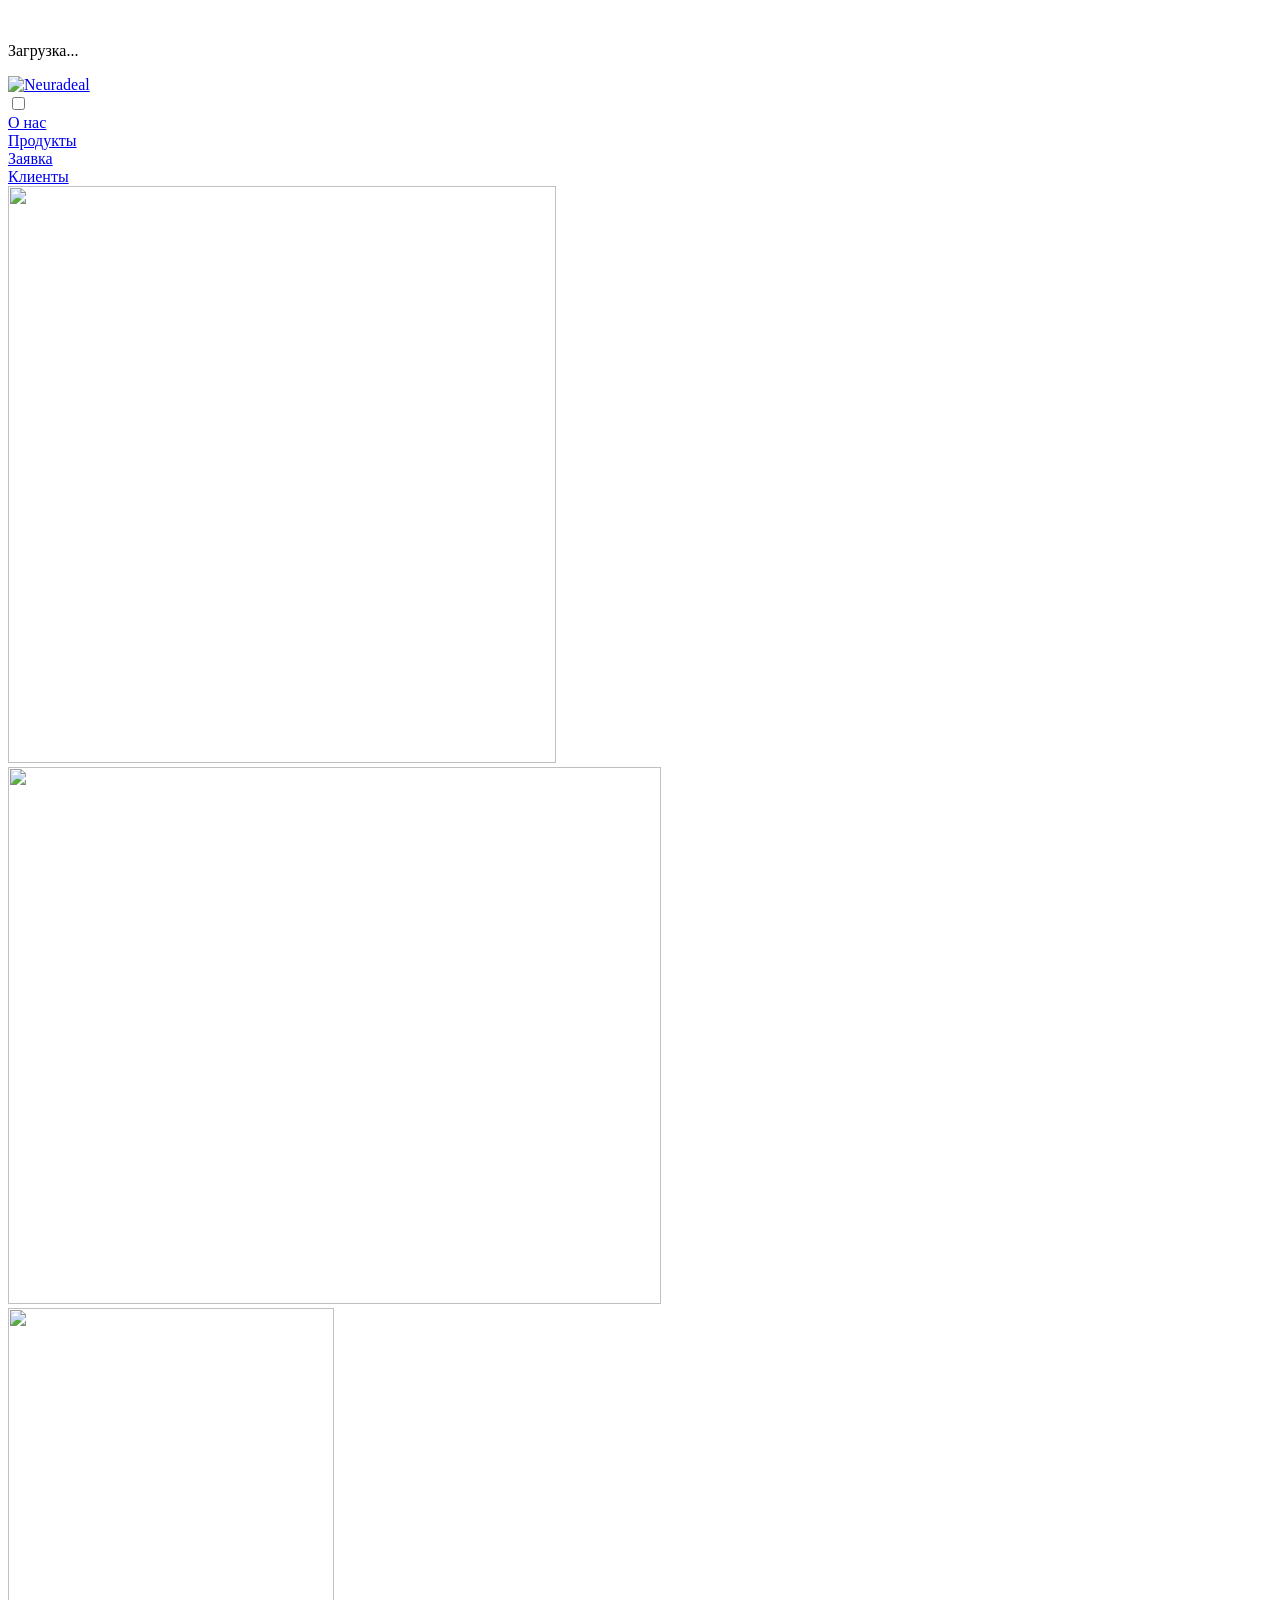
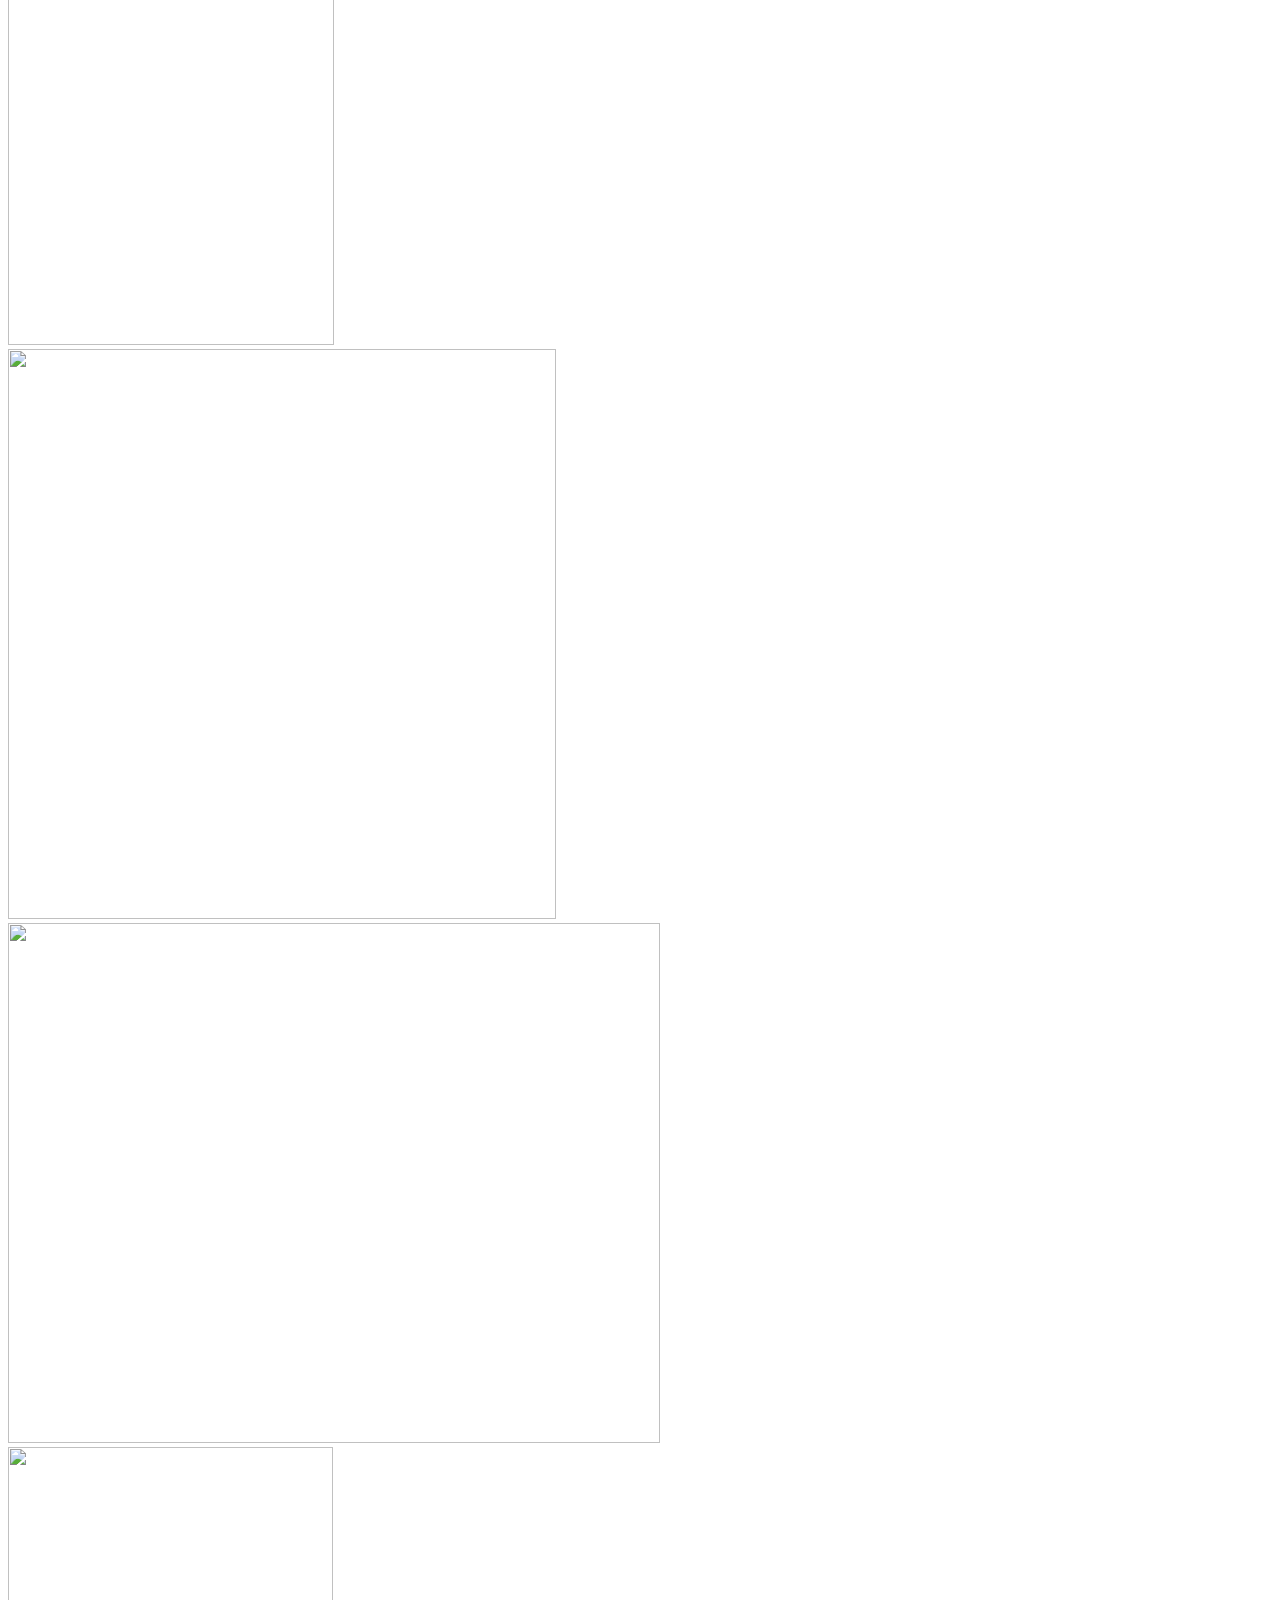
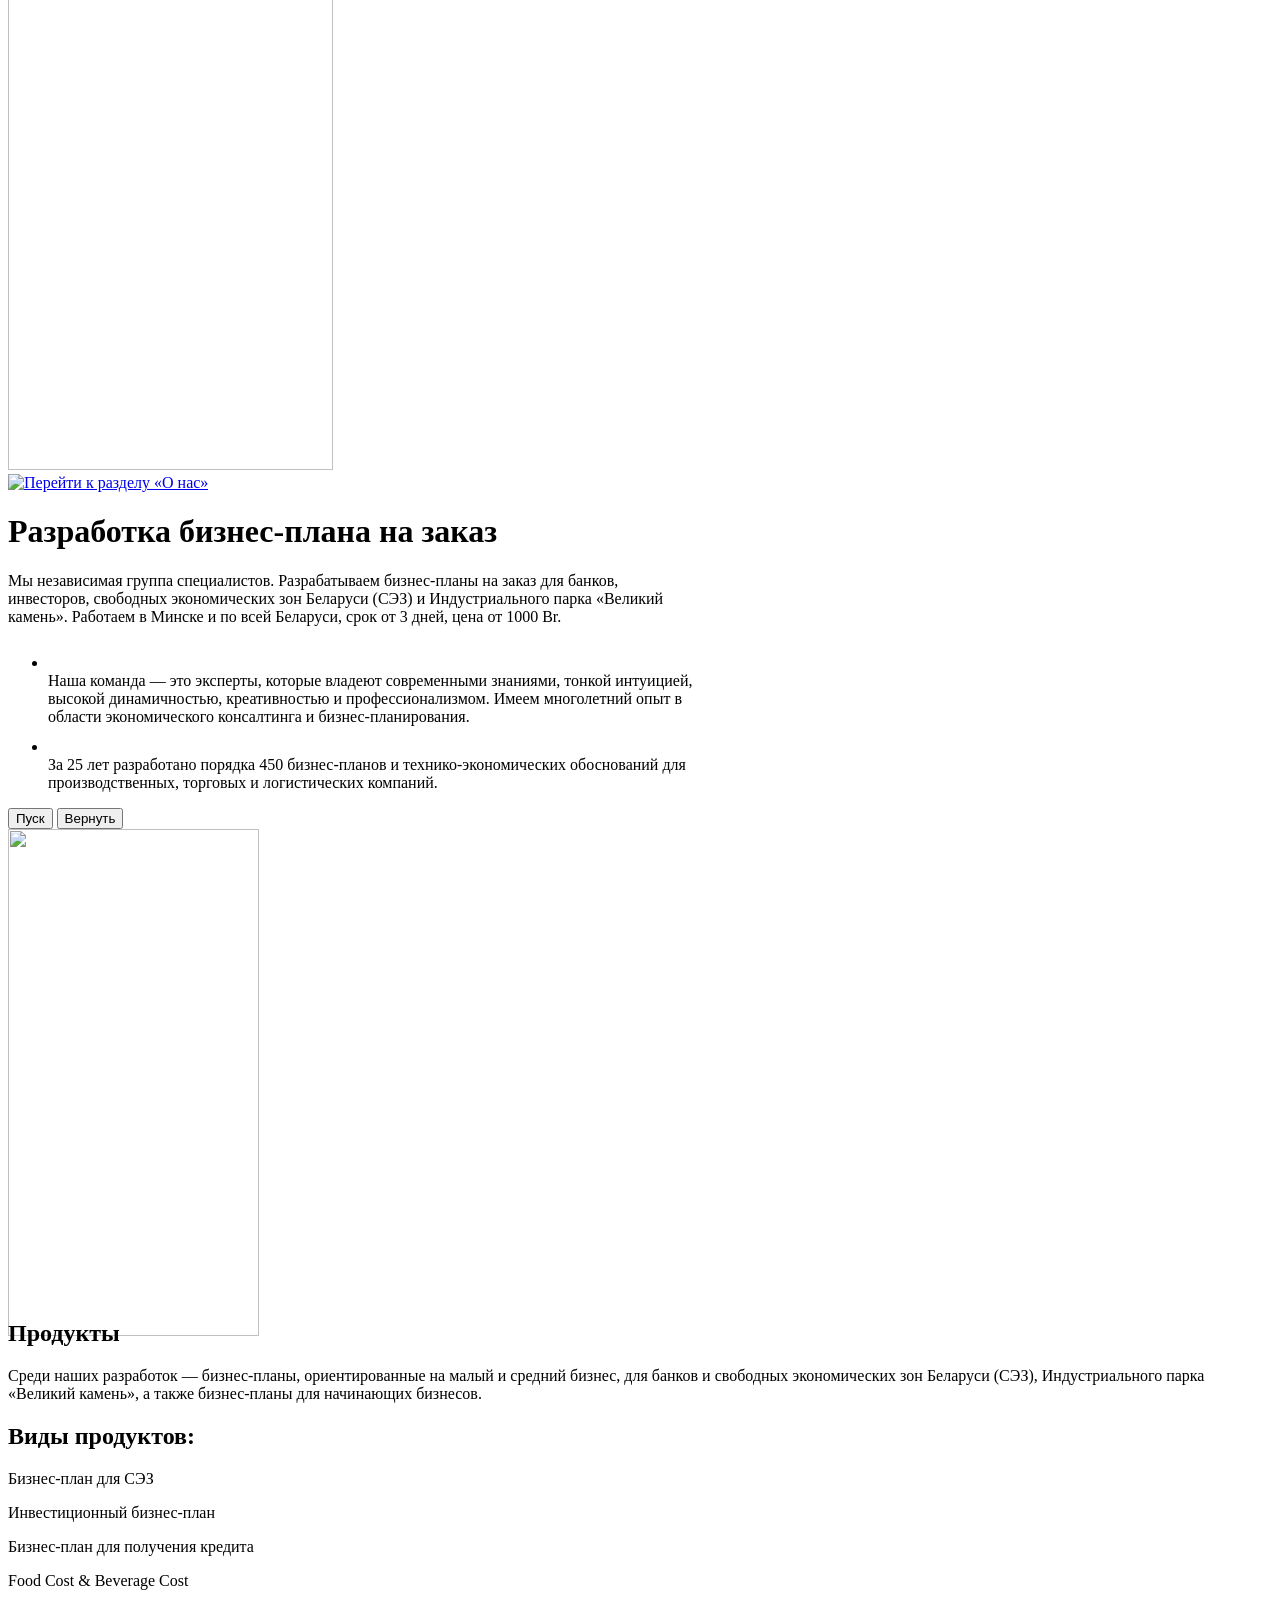
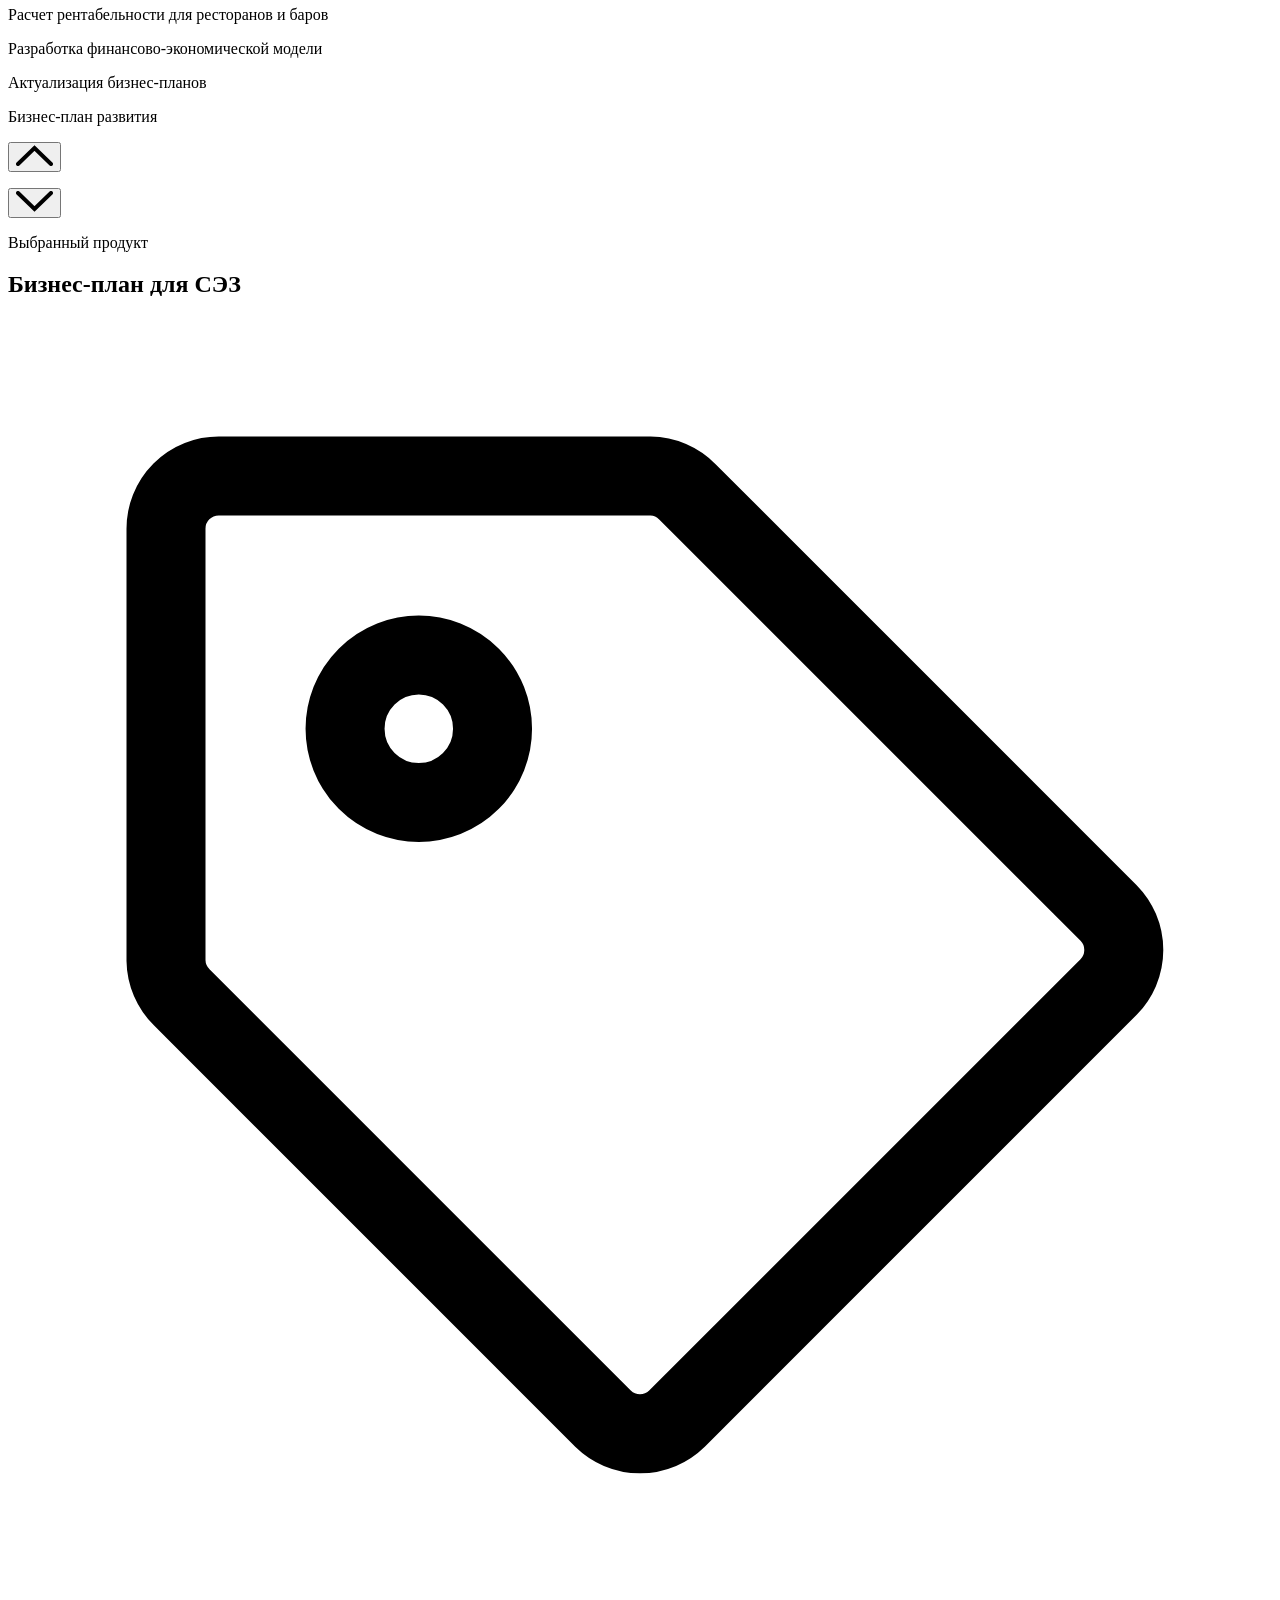
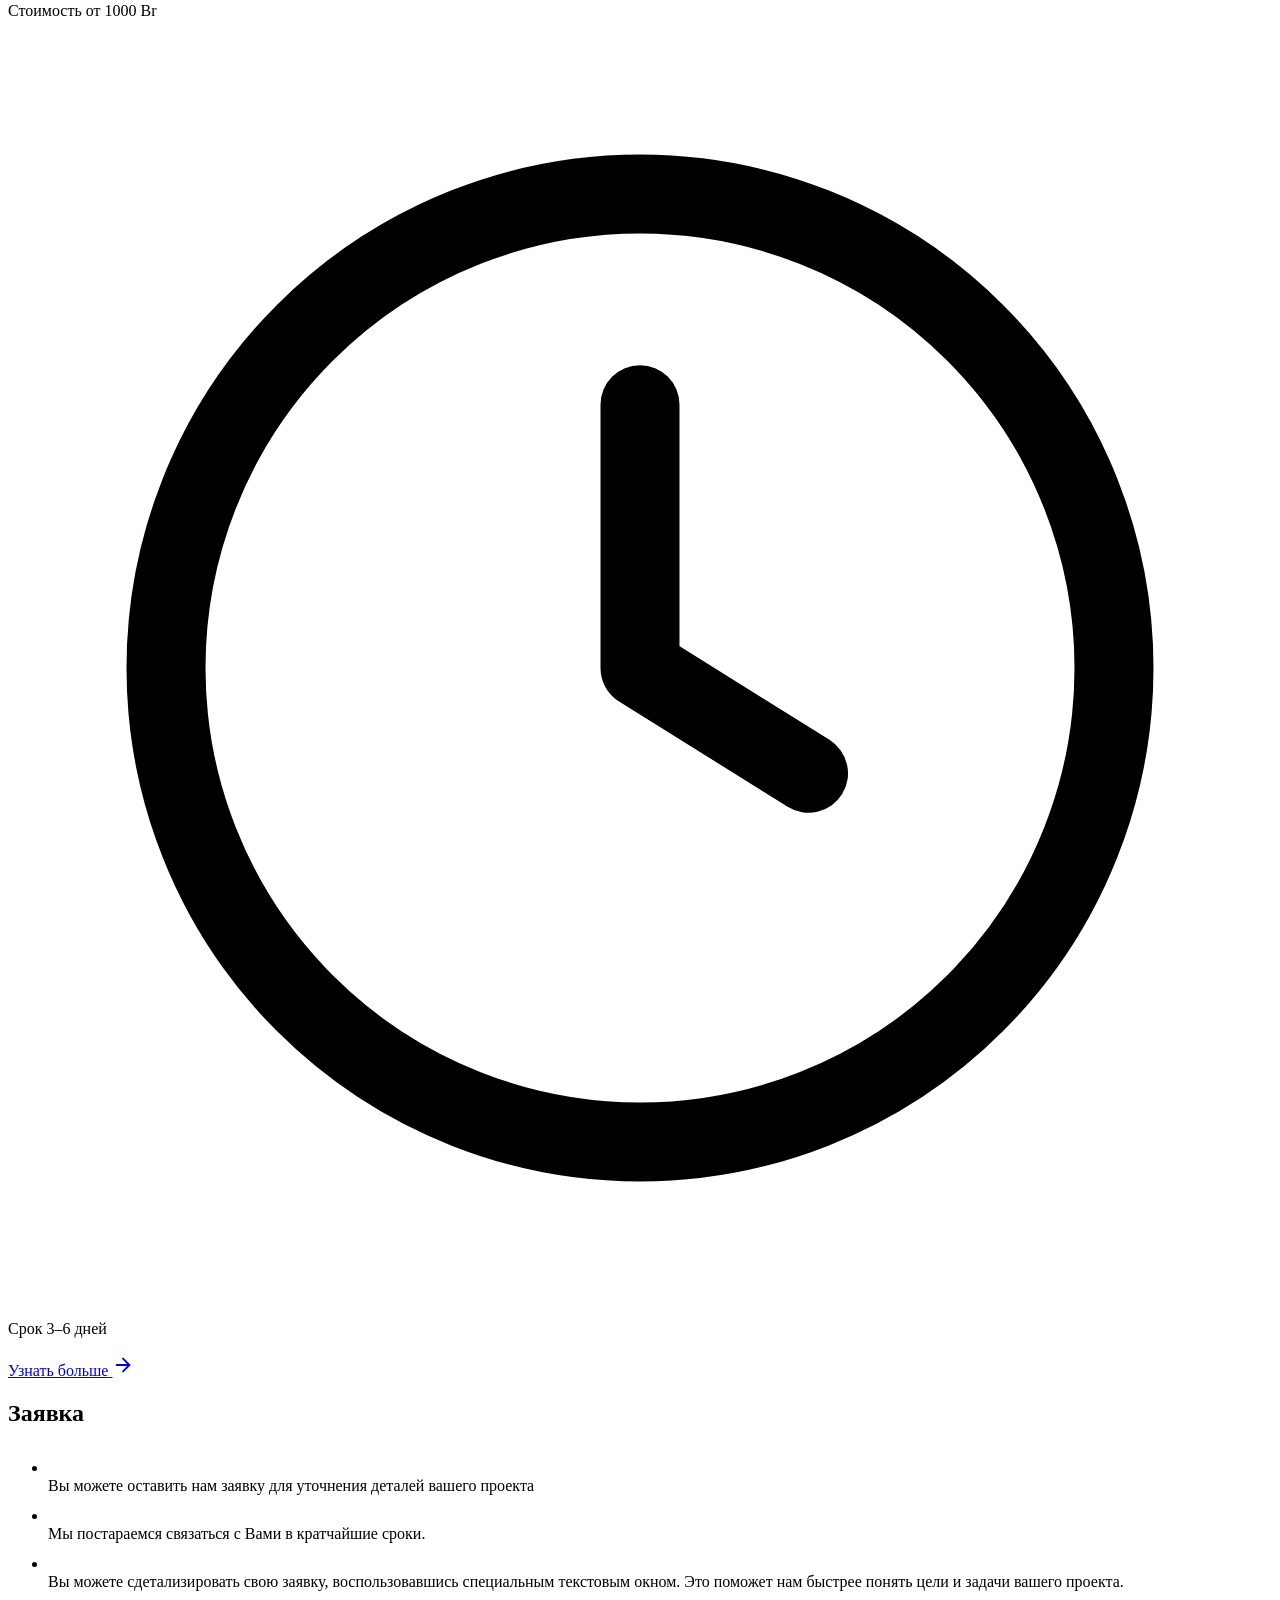
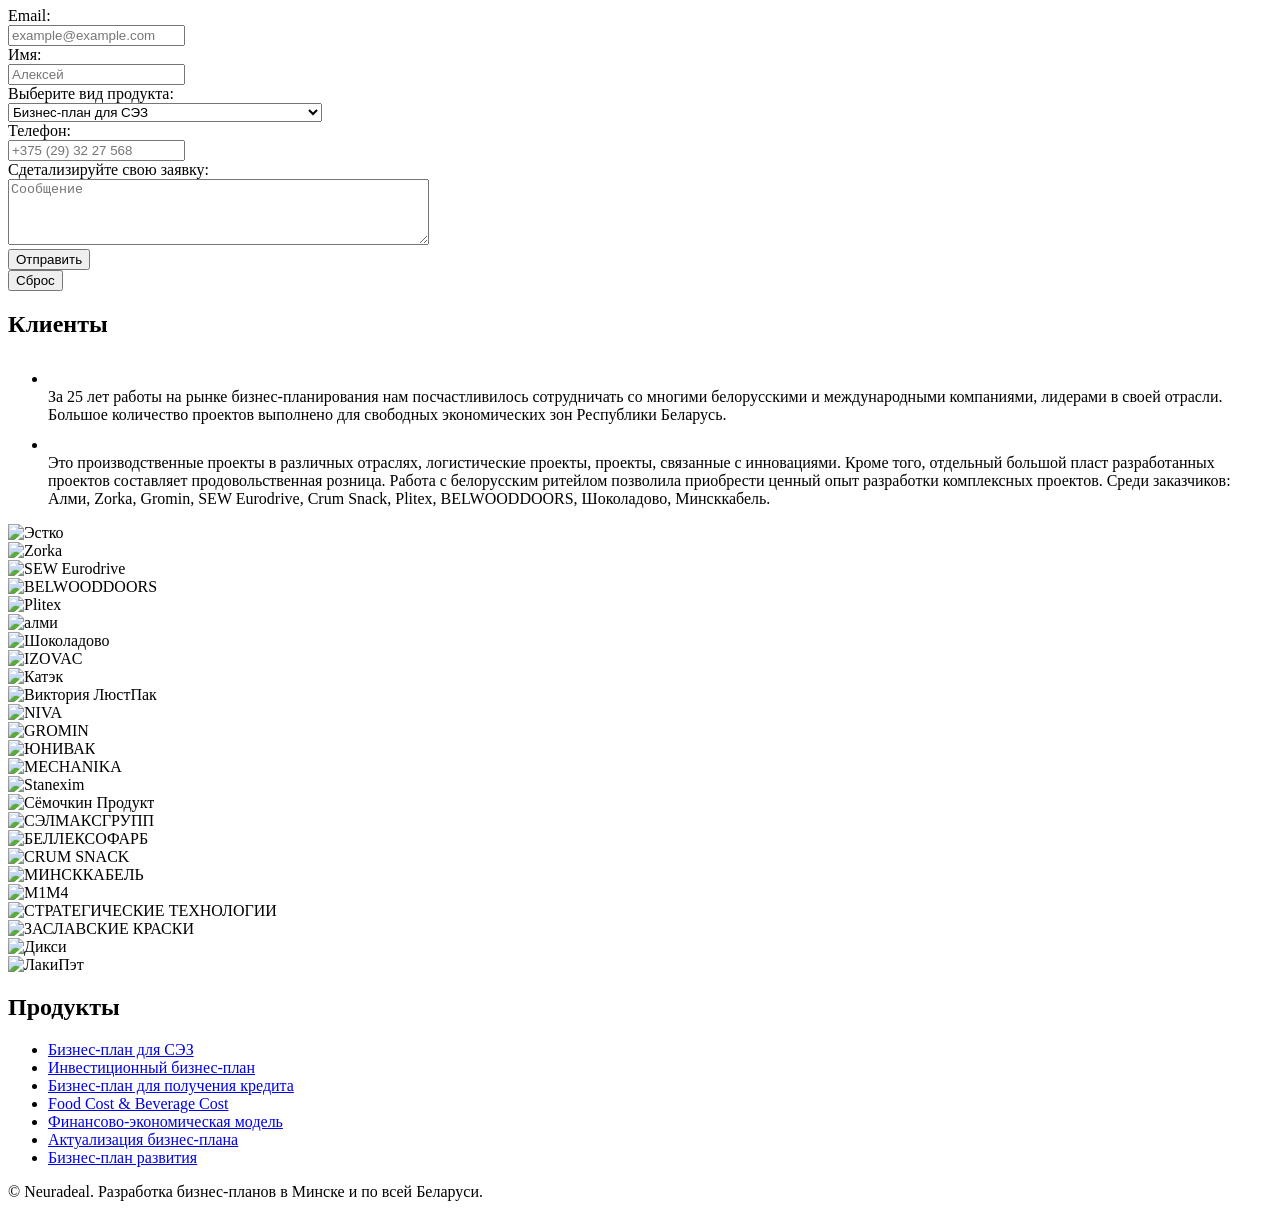
==== index.html @ 91d41bbd "Hide the phone number and contact links so they can be restored without affecting analytics. Co-auth" ====
<!DOCTYPE html>
<html lang="ru" class="is-loading">
<head>
    <meta charset="UTF-8">
    <meta name="viewport" content="width=device-width, initial-scale=1.0, minimum-scale=1.0">
    <!-- Google tag (gtag.js) -->
    <script async src="https://www.googletagmanager.com/gtag/js?id=G-T2621LLK3T"></script>
    <script>
        window.dataLayer = window.dataLayer || [];
        function gtag(){dataLayer.push(arguments);}
        gtag('js', new Date());
        gtag('config', 'G-T2621LLK3T');
    </script>
    <!-- Yandex.Metrika counter -->
    <script type="text/javascript">
        (function(m,e,t,r,i,k,a){
            m[i]=m[i]||function(){(m[i].a=m[i].a||[]).push(arguments)};
            m[i].l=1*new Date();
            for (var j = 0; j < document.scripts.length; j++) {if (document.scripts[j].src === r) { return; }}
            k=e.createElement(t),a=e.getElementsByTagName(t)[0],k.async=1,k.src=r,a.parentNode.insertBefore(k,a)
        })(window, document,'script','https://mc.yandex.ru/metrika/tag.js?id=113521812', 'ym');

        ym(113521812, 'init', {ssr:true, webvisor:true, clickmap:true, ecommerce:"dataLayer", referrer: document.referrer, url: location.href, accurateTrackBounce:true, trackLinks:true});
    </script>
    <noscript><div><img src="https://mc.yandex.ru/watch/113521812" style="position:absolute; left:-9999px;" alt="" /></div></noscript>
    <!-- /Yandex.Metrika counter -->
    <link rel="stylesheet" href="./styles/loader.css">
    <noscript><style>html.is-loading, html.is-loading body { overflow: auto !important; } #loader { display: none; }</style></noscript>
    <link rel="preload" as="image" href="./images/Logo.svg">
    <link rel="preload" as="font" type="font/woff2" href="./fonts/ubuntu-400-cyrillic.woff2" crossorigin>
    <link rel="stylesheet" href="./fonts/ubuntu.css">

    <link rel="shortcut icon" type="image/x-icon" href="favicon.png">
    
    <link rel="stylesheet" href="./styles/style.css">
    <link rel="stylesheet" href="./styles/flame.css">
    <link rel="stylesheet" href="./styles/slider.css">
    <link rel="stylesheet" href="./styles/application.css">
    <link rel="stylesheet" href="./styles/ticker.css">
    <link rel="stylesheet" href="./styles/contacts.css">

    <link rel="stylesheet" href="./vendor/bootstrap/bootstrap.min.css">

    <title>Заказать разработку бизнес-плана в Минске — Neuradeal</title>
    <meta name="description" content="Закажите разработку бизнес-плана для банка, СЭЗ и инвесторов в Минске и по всей Беларуси. 25 лет опыта, больше 450 проектов, срок от 3 дней, цена от 1000 Br.">
    <link rel="canonical" href="https://neuradeal.com/">
    <meta name="robots" content="index, follow">
    <meta property="og:type" content="website">
    <meta property="og:locale" content="ru_RU">
    <meta property="og:site_name" content="Neuradeal">
    <meta property="og:url" content="https://neuradeal.com/">
    <meta property="og:title" content="Заказать разработку бизнес-плана в Минске — Neuradeal">
    <meta property="og:description" content="Закажите разработку бизнес-плана для банка, СЭЗ и инвесторов в Минске и по всей Беларуси. 25 лет опыта, больше 450 проектов, срок от 3 дней, цена от 1000 Br.">
    <meta property="og:image" content="https://neuradeal.com/images/og/home.png">
    <meta property="og:image:type" content="image/png">
    <meta property="og:image:width" content="1200">
    <meta property="og:image:height" content="630">
    <meta property="og:image:alt" content="Neuradeal — разработка бизнес-планов на заказ в Минске и по всей Беларуси">
    <meta name="twitter:card" content="summary_large_image">
    <script type="application/ld+json">
    {
        "@context": "https://schema.org",
        "@type": "ProfessionalService",
        "@id": "https://neuradeal.com/#organization",
        "name": "Neuradeal",
        "url": "https://neuradeal.com/",
        "image": "https://neuradeal.com/images/og/home.png",
        "logo": "https://neuradeal.com/favicon.png",
        "description": "Разработка бизнес-планов на заказ в Минске и по всей Беларуси для банков, инвесторов, свободных экономических зон и Индустриального парка «Великий камень». 25 лет опыта, больше 450 проектов, срок от 3 дней, цена от 1000 Br.",
        "areaServed": "BY",
        "inLanguage": "ru"
    }
    </script>
    <!-- restore contacts:
        "telephone": "+375297571130",
        "sameAs": [
            "https://t.me/Neuradeal",
            "https://www.linkedin.com/in/дмитрий-римашевский-110ba738"
        ]
    -->
</head>
<body id="body">
    <div id="loader" role="status">
        <img src="./images/Logo.svg" alt="">
        <p>Загрузка<span class="loader-dots" aria-hidden="true"><span>.</span><span>.</span><span>.</span></span></p>
    </div>
    <script src="./src/loader.js"></script>
    <div class="main" id="top">
        <div class="row m-0 justify-content-between" id="Nav">
            <div class="d-flex col-auto justify-content-start">
                <div class="ps-4">
                    <a class="logo-link is-inert" id="logo-home" href="#top" aria-label="В начало страницы" aria-disabled="true" tabindex="-1">
                        <img class="w-100" src="./images/Logo.svg" width="329" height="214" alt="Neuradeal" id="Logo">
                    </a>
                </div>
            </div>
            <div class="d-flex col-auto me-5 navigation">
                <input type="checkbox" class="toggle-menu" id="hamburger" aria-label="Меню" aria-controls="menu">
                <div class="hamburger">

                </div>
                <div class="d-flex justify-content-end mt-4" id="menu">
                    <div class="w-auto">
                        <a class="" href="#about-us" >О нас</a>
                    </div>
                    <div class="ms-5 w-auto">
                        <a class="" href="#products" >Продукты</a>
                    </div>
                    <div class="ms-5 w-auto">
                        <a class="" href="#application">Заявка</a>
                    </div>
                    <div class="ms-5 w-auto">
                        <a class="" href="#clients">Клиенты</a>
                    </div>
                    <!-- restore contacts nav:
                    <div class="ms-5 me-5 w-auto">
                        <a class="" href="#contacts">Контакты</a>
                    </div>
                    -->
                </div>
            </div>
        </div>
        <div class="row" style="margin: 0">
            <div id="road1" class="p-0">
            </div>
            <div  id="road2" class="p-0">
            </div>
            <div id="road3" class="p-0">
            </div>
            <div id="VectorTown" class="p-0">
                <div class="d-flex w-100 align-items-end justify-content-start" id="Shadow">
                    <div id="LeftTownShadow">
                        <img class="w-100 art" src="./images/LeftTownShadow.svg" width="548" height="577" alt="">
                    </div>
                    <div id="MiddleTownShadow">
                        <img class="w-100 art" src="./images/MiddleTownShadow.svg" width="653" height="537" alt="">
                    </div>
                    <div id="RightTownShadow">
                        <img class="w-100 art" src="./images/RightTownShadow.svg" width="326" height="637" alt="">
                    </div>
                </div>
                <div class="d-flex w-100 align-items-end justify-content-start" id="Town">
                    <div id="LeftTown">
                        <img class="w-100 art" src="./images/Left Town.svg" width="548" height="570" alt="">
                    </div>
                    <div id="MiddleTown">
                        <img class="w-100 art" src="./images/Middle Town.svg" width="652" height="520" alt="">
                    </div>
                    <div id="RightTown">
                        <img class="w-100 art" src="./images/Right Town.svg" width="325" height="623" alt="">
                    </div>
                </div>
            </div>
        </div>

        <div id="SlideButton" class="row justify-content-center" style="position:relative; z-index: 5">        
            <div class="col-auto">
                <a class="d-flex" href="#about-us">
                    <img src="./images/Slide Button.svg" alt="Перейти к разделу «О нас»">
                </a>
            </div>
        </div>
        <div class="d-flex flex-row mt-5 me-5 ms-5 mb-5 pe-5 ps-5" id="about-us">
            <div class="mt-5 ms-3" style="width: 55%" id="list">
                <h1>
                    <span class="highlight pb-3 pe-3 m-0">
                        Разработка бизнес-плана на заказ
                    </span>
                </h1>
                <p class="text mt-5">
                    <span class="highlight pb-3 pe-3">
                        Мы независимая группа специалистов. Разрабатываем бизнес-планы на заказ для банков, инвесторов, свободных экономических зон Беларуси (СЭЗ) и Индустриального парка «Великий камень». Работаем в Минске и по всей Беларуси, срок от 3 дней, цена от 1000 Br.
                    </span>
                </p>
                <ul class="mt-4 pt-4 pb-5 ps-0 ms-1">
                    <li class="d-flex align-items-center mb-5 mt-4">
                        <div class="me-4 ellipse">
                            <img class="art" src="./images/Ellipse.svg" width="16" height="26" alt="">
                        </div>
                        <div>
                            <span class="highlight pb-3 pt-2">
                                Наша команда — это эксперты, которые владеют современными знаниями, тонкой интуицией, высокой динамичностью, креативностью и профессионализмом. Имеем многолетний опыт в области экономического консалтинга и бизнес-планирования.
                            </span>
                        </div>
                    </li>
                    <li class="d-flex align-items-center mb-4">
                        <div class="me-4 ellipse">
                            <img class="art" src="./images/Ellipse.svg" width="16" height="26" alt="">
                        </div>
                        <div>
                            <span class="highlight pb-3 pt-2">
                                За 25 лет разработано порядка 450 бизнес-планов и технико-экономических обоснований для производственных, торговых и логистических компаний.
                            </span>
                        </div>
                    </li>
                </ul>
            </div>
            <div class="d-flex align-items-center justify-content-end mt-5" style="width: 45%; margin-right: 2.3em;" id="ship">
                <div class="control-panel me-5 pt-4 pb-4 w-auto">
                    <button class="d-block w-100 mb-3 ps-4 pe-4 pt-2 pb-2" id="start">
                        Пуск
                    </button>
                    <button class="d-block w-100 ps-4 pe-4 pt-2 pb-2" id="reset">
                        Вернуть
                    </button>
                </div>
                <div class="d-flex flex-column align-items-center ms-2 me-5 pt-3" id="star-ship">
                    <img class="w-100 d-block art" src="./images/SpaceShip.svg" width="251" height="507" alt="">
                    <div style="visibility: hidden; margin-top: -40px" class="d-flex flex-column align-items-center" id="flame">
                        <div class="d-flex" id="flameRow1">
                            <div id="beem0"></div>
                            <div id="beem1"></div>
                            <div id="beem2"></div>
                            <div id="beem3"></div>
                            <div id="beem4"></div>
                            <div id="beem5"></div>
                            <div id="beem6"></div>
                            <div id="beem7"></div>
                        </div>
                        <div class="d-flex" id="flameRow2">
                            <div id="beem8"></div>
                            <div id="beem9"></div>
                            <div id="beem10"></div>
                            <div id="beem11"></div>
                            <div id="beem12"></div>
                            <div id="beem13"></div>
                            <div id="beem14"></div>
                            <div id="beem15"></div>
                        </div>
                        <div class="d-flex" id="flameRow3">
                            <div id="beem16"></div>
                            <div id="beem17"></div>
                            <div id="beem18"></div>
                            <div id="beem19"></div>
                            <div id="beem20"></div>
                            <div id="beem21"></div>
                            <div id="beem22"></div>
                            <div id="beem23"></div>
                        </div>
                    </div>
                </div>
            </div>
        </div>
        <div class="row mt-5 ms-5 me-5 ps-5 pe-5 pt-5" id="products">
            <div class="wrap-1">
                <div class="sub-wrap">
                    <div class="row">
                        <h2 class="h1">
                            <span class="highlight pb-3 pt-2 pe-2">
                                Продукты
                            </span>
                        </h2>
                        <div class="mt-5 ms-3 text">
                            <span class="highlight pb-2 pt-2">
                                Среди наших разработок — бизнес-планы, ориентированные на малый и средний бизнес, для банков и свободных экономических зон Беларуси (СЭЗ), Индустриального парка «Великий камень», а также бизнес-планы для начинающих бизнесов.
                            </span>
                        </div>
                        
                    </div>
                    <div class="row mt-4">

                        <h2 class="mt-5">
                            <span class="highlight pt-3 pb-4">
                                Виды продуктов: 
                            </span>
                        </h2>

                        <div class="mt-2">
                            <div class="d-flex align-items-center ms-5 p-0" id="con">
                                <div class="slider" id="slider">
                                    <div class="slider-track" id="slider-track">
                                        <div class="element selected" id="Slider1" tabindex="0">
                                            <p><span class="text-nowrap">Бизнес-план</span> для СЭЗ</p>
                                        </div>
                                        <div class="element" id="Slider2" tabindex="0">
                                            <p>Инвестиционный <span class="text-nowrap">бизнес-план</span></p>
                                        </div>
                                        <div class="element" id="Slider3" tabindex="0">
                                            <p><span class="text-nowrap">Бизнес-план</span> для получения кредита</p>
                                        </div>
                                        <div class="element is-out" id="Slider4" tabindex="-1" inert>
                                            <p>Food Cost &amp; Beverage Cost</p>
                                            <p class="element-note">Расчет рентабельности для ресторанов и баров</p>
                                        </div>
                                        <div class="element is-out" id="Slider5" tabindex="-1" inert>
                                            <p>Разработка финансово-экономической модели</p>
                                        </div>
                                        <div class="element is-out" id="Slider6" tabindex="-1" inert>
                                            <p>Актуализация <span class="text-nowrap">бизнес-планов</span></p>
                                        </div>
                                        <div class="element is-out" id="Slider7" tabindex="-1" inert>
                                            <p><span class="text-nowrap">Бизнес-план</span> развития</p>
                                        </div>
                                    </div>
                                </div>
                                <div class="control-panel-slider p-3 ms-4" id="control-panel-slider">
                                    <div>
                                        <button id="up" style="margin-bottom: 1rem" aria-label="Предыдущий продукт">
                                            <svg aria-hidden="true" width="37" height="21" viewBox="0 0 37 21" fill="none" xmlns="http://www.w3.org/2000/svg">
                                                <path d="M2 19L18.5 3L35 19" stroke="black" stroke-width="4" stroke-linecap="round"/>
                                                </svg>                                            
                                        </button>
                                    </div>
                                    <div>
                                        <button id="down" aria-label="Следующий продукт">
                                            <svg aria-hidden="true" width="37" height="21" viewBox="0 0 37 21" fill="none" xmlns="http://www.w3.org/2000/svg">
                                                <path d="M2 2L18.5 18L35 2" stroke="black" stroke-width="4" stroke-linecap="round"/>
                                                </svg>
                                        </button>
                                    </div>
                                </div>
                            </div>
                        </div>
                    </div>
                </div>
            </div>
            <div class="d-flex wrap-2 flex-column justify-content-end align-items-center">
                <div class="d-flex w-100 justify-content-center pb-5 pt-5">
                    <div class="d-flex info flex-column">
                        <p class="info-eyebrow">Выбранный продукт</p>
                        <h2 class="info-title" id="info-title" aria-live="polite">Бизнес-план для СЭЗ</h2>
                        <div class="info-facts">
                            <div class="info-fact">
                                <svg viewBox="0 0 24 24" fill="none" stroke="currentColor" stroke-width="1.5" stroke-linecap="round" stroke-linejoin="round" aria-hidden="true"><path d="M3 12.2V4a1 1 0 0 1 1-1h8.2a1 1 0 0 1 .7.3l8 8a1 1 0 0 1 0 1.4l-8.2 8.2a1 1 0 0 1-1.4 0l-8-8a1 1 0 0 1-.3-.7z"/><circle cx="7.8" cy="7.8" r="1.4"/></svg>
                                <p>
                                    <span class="info-fact-label">Стоимость</span>
                                    <span class="info-fact-value" id="cost">от 1000 Br</span>
                                </p>
                            </div>
                            <div class="info-fact">
                                <svg viewBox="0 0 24 24" fill="none" stroke="currentColor" stroke-width="1.5" stroke-linecap="round" stroke-linejoin="round" aria-hidden="true"><circle cx="12" cy="12" r="9"/><path d="M12 7v5l3.2 2"/></svg>
                                <p>
                                    <span class="info-fact-label">Срок</span>
                                    <span class="info-fact-value" id="time">3–6 дней</span>
                                </p>
                            </div>
                        </div>
                        <a class="more-link" id="more-link" href="./biznes-plan-dlya-sez/">
                            <span>Узнать больше</span>
                            <svg width="22" height="22" viewBox="0 0 24 24" fill="none" stroke="currentColor" stroke-width="2" stroke-linecap="round" stroke-linejoin="round" aria-hidden="true"><path d="M5 12h14"/><path d="M12 5l7 7-7 7"/></svg>
                        </a>
                    </div>
                </div>
            </div>
        </div>
        <div class="row mt-5 ms-5 me-5 ps-5 pe-5 pt-5" id="application">
            <h2 class="h1">
                <span class="highlight pb-3 pt-3">
                    Заявка
                </span>
            </h2>
            <div class="container">
                <div class="row mt-5">
                    <div class="col-4">
                        <ul class="pt-5 pb-5">
                            <li class="d-flex align-items-center mb-5">
                                <div class="me-4 ellipse2">
                                    <img class="art" src="./images/Ellipse.svg" width="16" height="26" alt="">
                                </div>
                                <div>
                                    <span class="highlight pb-3 pt-2 text">
                                        Вы можете оставить нам заявку для уточнения деталей вашего проекта
                                    </span>
                                </div>
                            </li>
                            <li class="d-flex align-items-center mb-5">
                                <div class="me-4 ellipse2">
                                    <img class="art" src="./images/Ellipse.svg" width="16" height="26" alt="">
                                </div>
                                <div>
                                    <span class="highlight pb-3 pt-2 text">
                                        Мы постараемся связаться с Вами в кратчайшие сроки.
                                    </span>
                                </div>
                            </li>
                            <li class="d-flex align-items-center mb-3">
                                <div class="me-4 ellipse2">
                                    <img class="art" src="./images/Ellipse.svg" width="16" height="26" alt="">
                                </div>
                                <div>
                                    <span class="highlight pb-3 pt-2 text">
                                        Вы можете сдетализировать свою заявку, воспользовавшись специальным текстовым окном. Это поможет нам быстрее понять цели и задачи вашего проекта.
                                    </span>
                                </div>
                            </li>
                        </ul>
                    </div>
                    <div class="col-8">
                        <div class="container">
                            <form action="https://formsubmit.co/341f9d7162977a25eed51b071af244e7" method="post" class="row">
                                <input type="hidden" name="_next" value="https://neuradeal.com/thanks.html">
                                <div class="col ms-5">
                                    <div class="mb-3">
                                        <span class="m-0 ms-2 highlight pb-2 pt-1 input-text" id="email-label">Email:</span>
                                        <div class="in">
                                            <input aria-labelledby="email-label" type="email" name="Email" class="w-100 ps-2 pe-2" placeholder="example@example.com" id="email" maxlength="50" required>
                                        </div>
                                    </div>
                                    <div class="mb-3">
                                        <span class="m-0 ms-2 highlight pb-2 pt-1 input-text" id="name-label">Имя:</span>
                                        <div class="in">
                                            <input aria-labelledby="name-label" type="text" name="Имя" class="w-100 ps-2 pe-2" placeholder="Алексей" id="name" maxlength="40">
                                        </div>
                                    </div>
                                    <div class="mb-3">
                                        <span class="m-0 ms-2 highlight pb-2 pt-1 input-text" id="product-label">Выберите вид продукта:</span>
                                        <div class="in">
                                            <select aria-labelledby="product-label" name="Продукт" class="w-100 ps-2" id="dropdown">
                                                <option>
                                                    Бизнес-план для СЭЗ
                                                </option>
                                                <option>
                                                    Инвестиционный бизнес-план
                                                </option>
                                                <option>
                                                    Бизнес-план для получения кредита
                                                </option>
                                                <option>
                                                    Food Cost & Beverage Cost
                                                </option>
                                                <option> 
                                                    Разработка финансово-экономической модели
                                                </option> 
                                                <option>    
                                                    Актуализация бизнес-планов
                                                </option>
                                                <option>
                                                    Бизнес-план развития
                                                </option>
                                            </select>
                                        </div>
                                    </div>
                                    <div class="mb-3">
                                        <span class="m-0 ms-2 highlight pb-2 pt-1 input-text" id="tel-label">Телефон:</span>
                                        <div class="in">
                                            <input aria-labelledby="tel-label" type="tel" name="Тел" class="w-100 ps-2 pe-2" placeholder="+375 (29) 32 27 568" id="tel" maxlength="20">
                                        </div>
                                    </div>
                                    <div class="mb-3">
                                        <span class="m-0 ms-2 highlight pb-2 pt-1 input-text" id="message-label">Сдетализируйте свою заявку:</span>
                                        <div class="in">
                                            <textarea aria-labelledby="message-label" name="Сообщение" rows="4" cols="50" class="w-100 ps-2 pe-2" placeholder="Сообщение" id="message" maxlength="300"></textarea>
                                        </div>
                                    </div>
                                </div>
                                <div class="d-flex col flex-column justify-content-center align-items-center">
                                    <div class="form-send">
                                        <div>
                                            <button type="submit" class="d-block mb-4 first-child">Отправить</button>
                                        </div>
                                        <div>
                                            <button type="button" class="d-block" id="resetForm">Сброс</button>    
                                        </div>
                                    </div>
                                </div>
                            </form>
                        </div>
                    </div>
                </div>
            </div>
        </div>
        <div class="row mt-5 ms-5 me-5 ps-5 pe-5 pt-5" id="clients">
            <h2 class="h1">
                <span class="highlight pt-3 pb-3">
                    Клиенты
                </span>
            </h2>
            <div class="mt-5">
                <ul class="pt-5 pb-5">
                    <li class="d-flex align-items-center mb-5">
                        <div class="me-4 ellipse2">
                            <img class="art" src="./images/Ellipse.svg" width="16" height="26" alt="">
                        </div>
                        <div>
                            <span class="highlight pb-3 pt-2">
                                За 25 лет работы на рынке бизнес-планирования нам посчастливилось сотрудничать со многими белорусскими и международными компаниями, лидерами в своей отрасли. Большое количество проектов выполнено для свободных экономических зон Республики Беларусь. 
                            </span>
                        </div>
                    </li>
                    <li class="d-flex align-items-center">
                        <div class="me-4 ellipse2">
                            <img class="art" src="./images/Ellipse.svg" width="16" height="26" alt="">
                        </div>
                        <div>
                            <span class="highlight pb-3 pt-2">
                                Это производственные проекты в различных отраслях, логистические проекты, проекты, связанные с инновациями. Кроме того, отдельный большой пласт разработанных проектов составляет продовольственная розница. Работа с белорусским ритейлом позволила приобрести ценный опыт разработки комплексных проектов. Среди заказчиков: <span class="clients-names">Алми</span>, <span class="clients-names">Zorka</span>, <span class="clients-names">Gromin</span>, <span class="clients-names">SEW Eurodrive</span>, <span class="clients-names">Crum Snack</span>, <span class="clients-names">Plitex</span>, <span class="clients-names">BELWOODDOORS</span>, <span class="clients-names">Шоколадово</span>, <span class="clients-names">Минсккабель</span>. 
                            </span>
                        </div>
                    </li>
                </ul>
            </div>
        </div>
        <div id="logos" class="logos mb-5">
            <div class="logos-slide" id="logos-slide-0">
                <div>
                    <div>
                        <img src="./clients/client2.png" alt="Эстко">
                    </div>
                    <div>
                        <img src="./clients/client1.png" alt="Zorka">
                    </div>
                    <div>
                        <img src="./clients/client0.png" alt="SEW Eurodrive">
                    </div>
                    <div>
                        <img src="./clients/client3.png" alt="BELWOODDOORS">
                    </div>
                    <div>
                        <img src="./clients/client6.png" alt="Plitex">
                    </div>
                    <div>
                        <img src="./clients/client5.png" alt="алми">
                    </div>
                    <div>
                        <img src="./clients/client4.png" alt="Шоколадово">
                    </div>
                    <div>
                        <img src="./clients/client7.png" alt="IZOVAC">
                    </div>
                    <div>
                        <img src="./clients/client8.png" alt="Катэк">
                    </div>
                    <div>
                        <img src="./clients/client9.png" alt="Виктория ЛюстПак">
                    </div>
                    <div>
                        <img src="./clients/client10.png" alt="NIVA">
                    </div>
                    <div>
                        <img src="./clients/client11.png" alt="GROMIN">
                    </div>
                    <div>
                        <img src="./clients/client12.png" alt="ЮНИВАК">
                    </div>
                    <div>
                        <img src="./clients/client13.png" alt="MECHANIKA">
                    </div>
                    <div>
                        <img src="./clients/client14.png" alt="Stanexim">
                    </div>
                    <div>
                        <img src="./clients/client15.png" alt="Сёмочкин Продукт">
                    </div>
                    <div>
                        <img src="./clients/client16.png" alt="СЭЛМАКСГРУПП">
                    </div>
                    <div>
                        <img src="./clients/client17.png" alt="БЕЛЛЕКСОФАРБ">
                    </div>
                    <div>
                        <img src="./clients/client18.png" alt="CRUM SNACK">
                    </div>
                    <div>
                        <img src="./clients/client19.png" alt="МИНСККАБЕЛЬ">
                    </div>
                    <div>
                        <img src="./clients/client20.png" alt="М1М4">
                    </div>
                    <div>
                        <img src="./clients/client21.png" alt="СТРАТЕГИЧЕСКИЕ ТЕХНОЛОГИИ">
                    </div>
                    <div>
                        <img src="./clients/client22.png" alt="ЗАСЛАВСКИЕ КРАСКИ">
                    </div>
                    <div>
                        <img src="./clients/client23.png" alt="Дикси">
                    </div>
                    <div>
                        <img src="./clients/client24.png" alt="ЛакиПэт">
                    </div>
                </div>
            </div>
        </div>
        <!-- restore contacts:
        <div class="row ps-5 pe-5" id="contacts">
            <div class="d-flex align-items-center justify-content-center" id="contacts-content">
                <div class="pt-5 pb-5 pe-5 me-5" id="contacts-logo">
                    <img class="w-100" src="./images/Logo.svg" width="329" height="214" alt="Neuradeal">
                </div>
                <div class="pt-5 pb-5">
                    <h2 class="mb-5">
                        <a class="phone-link" href="tel:+375297571130">+375 (29) 75 71 130</a>
                    </h2>
                    <div>
                        <a class="d-flex align-items-center mb-5" href="https://t.me/Neuradeal" target="_blank">
                            <div class="me-3">
                                <img class="w-100" src="./images/telegram.svg" alt="">
                            </div>
                            <h2>Telegram</h2>
                        </a>
                    </div>
                    <div>
                        <a class="d-flex align-items-center" href="https://www.linkedin.com/in/дмитрий-римашевский-110ba738" target="_blank">
                            <div class="me-3">
                                <img class="w-100" src="./images/linkdin.svg" alt="">
                            </div>
                            <h2>LinkedIn</h2>
                        </a>
                    </div>
                </div>
            </div>
        </div>
        -->
        <footer class="site-footer">
            <nav aria-labelledby="footer-products-title">
                <h2 id="footer-products-title">Продукты</h2>
                <ul>
                    <li><a href="./biznes-plan-dlya-sez/">Бизнес-план для СЭЗ</a></li>
                    <li><a href="./investicionnyj-biznes-plan/">Инвестиционный бизнес-план</a></li>
                    <li><a href="./biznes-plan-dlya-kredita/">Бизнес-план для получения кредита</a></li>
                    <li><a href="./food-cost-beverage-cost/">Food Cost &amp; Beverage Cost</a></li>
                    <li><a href="./finansovo-ekonomicheskaya-model/">Финансово-экономическая модель</a></li>
                    <li><a href="./aktualizaciya-biznes-plana/">Актуализация бизнес-плана</a></li>
                    <li><a href="./biznes-plan-razvitiya/">Бизнес-план развития</a></li>
                </ul>
            </nav>
            <p>© Neuradeal. Разработка бизнес-планов в Минске и по всей Беларуси.</p>
        </footer>
    </div>

    <script src="./src/script.js"></script>
    <script src="./src/starShip.js"></script>
    <script src="./src/slider.js"></script>
    <script src="./src/resetForm.js"></script>
    <script src="./src/ticker.js"></script>
    <script src="./src/scrollControl.js"></script>
    <script src="./src/contactGoals.js"></script>
    <script src="./src/localLinks.js"></script>
</body>
</html>
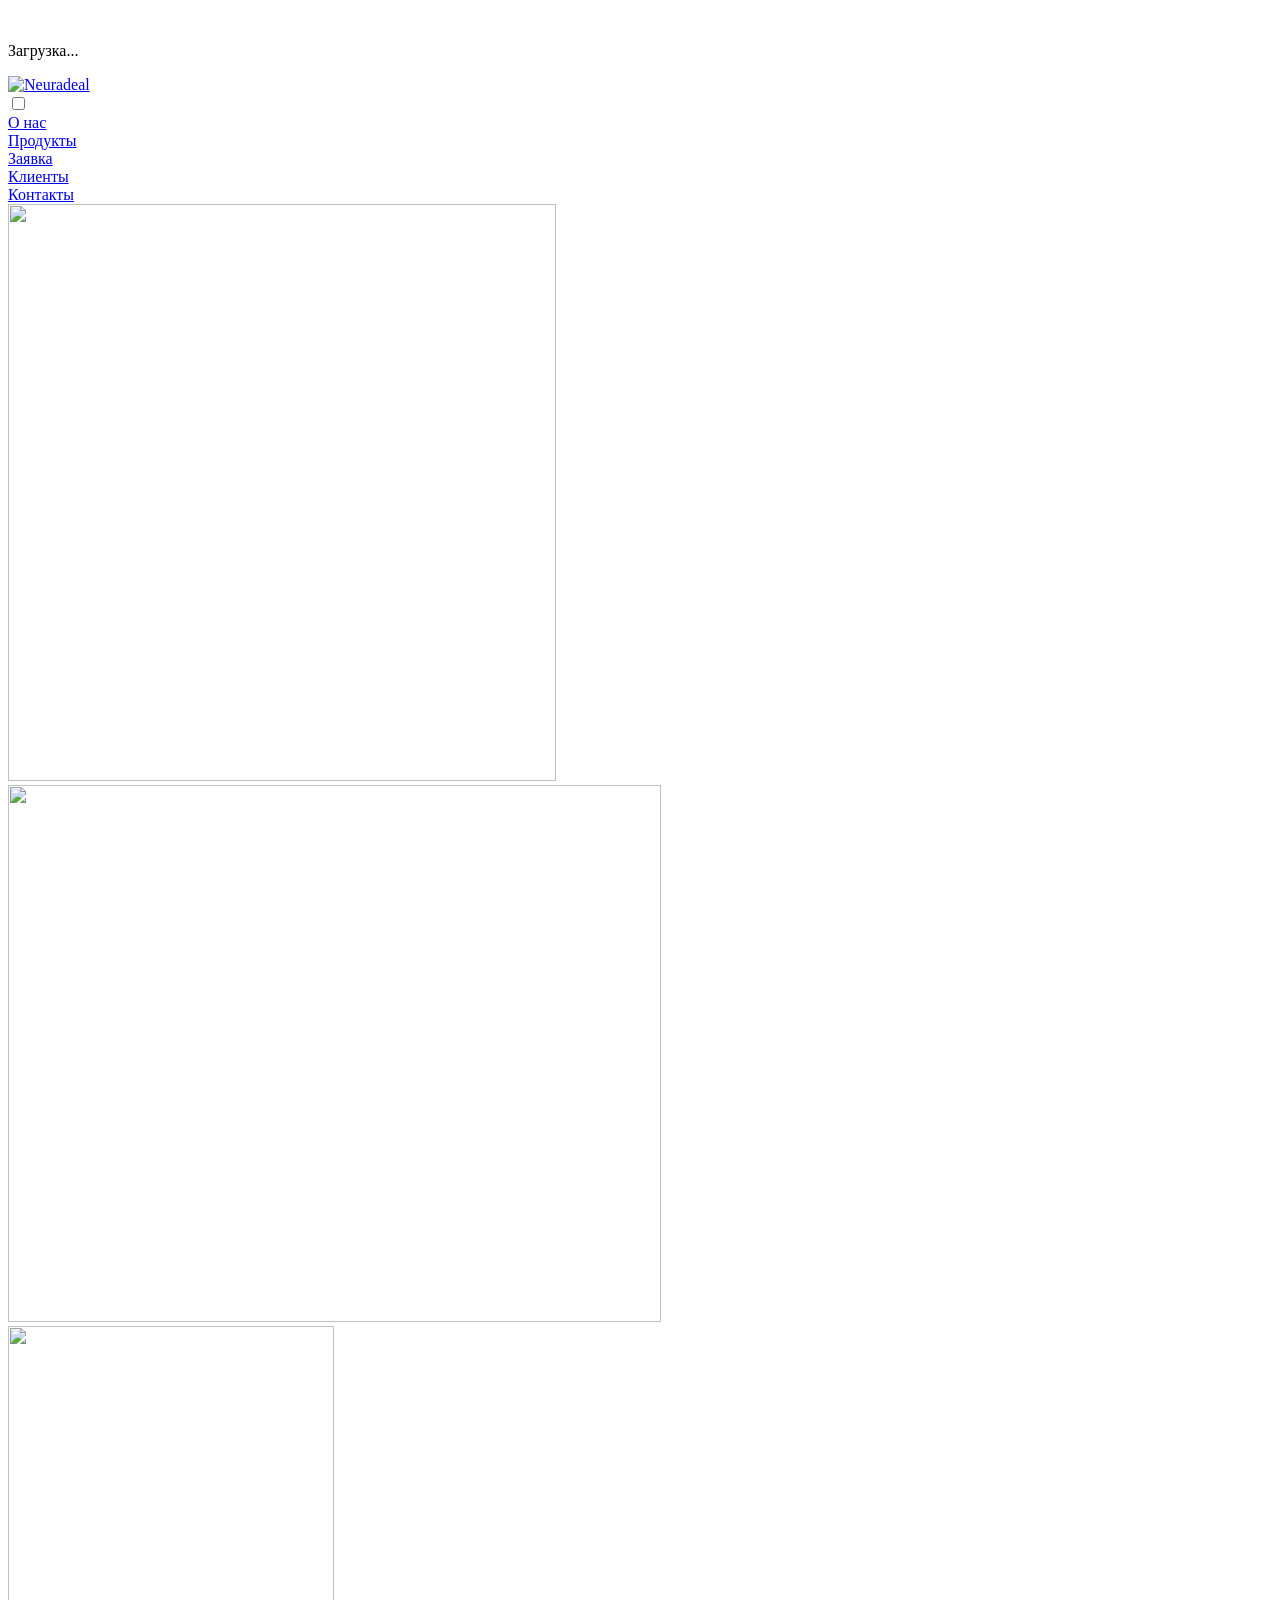
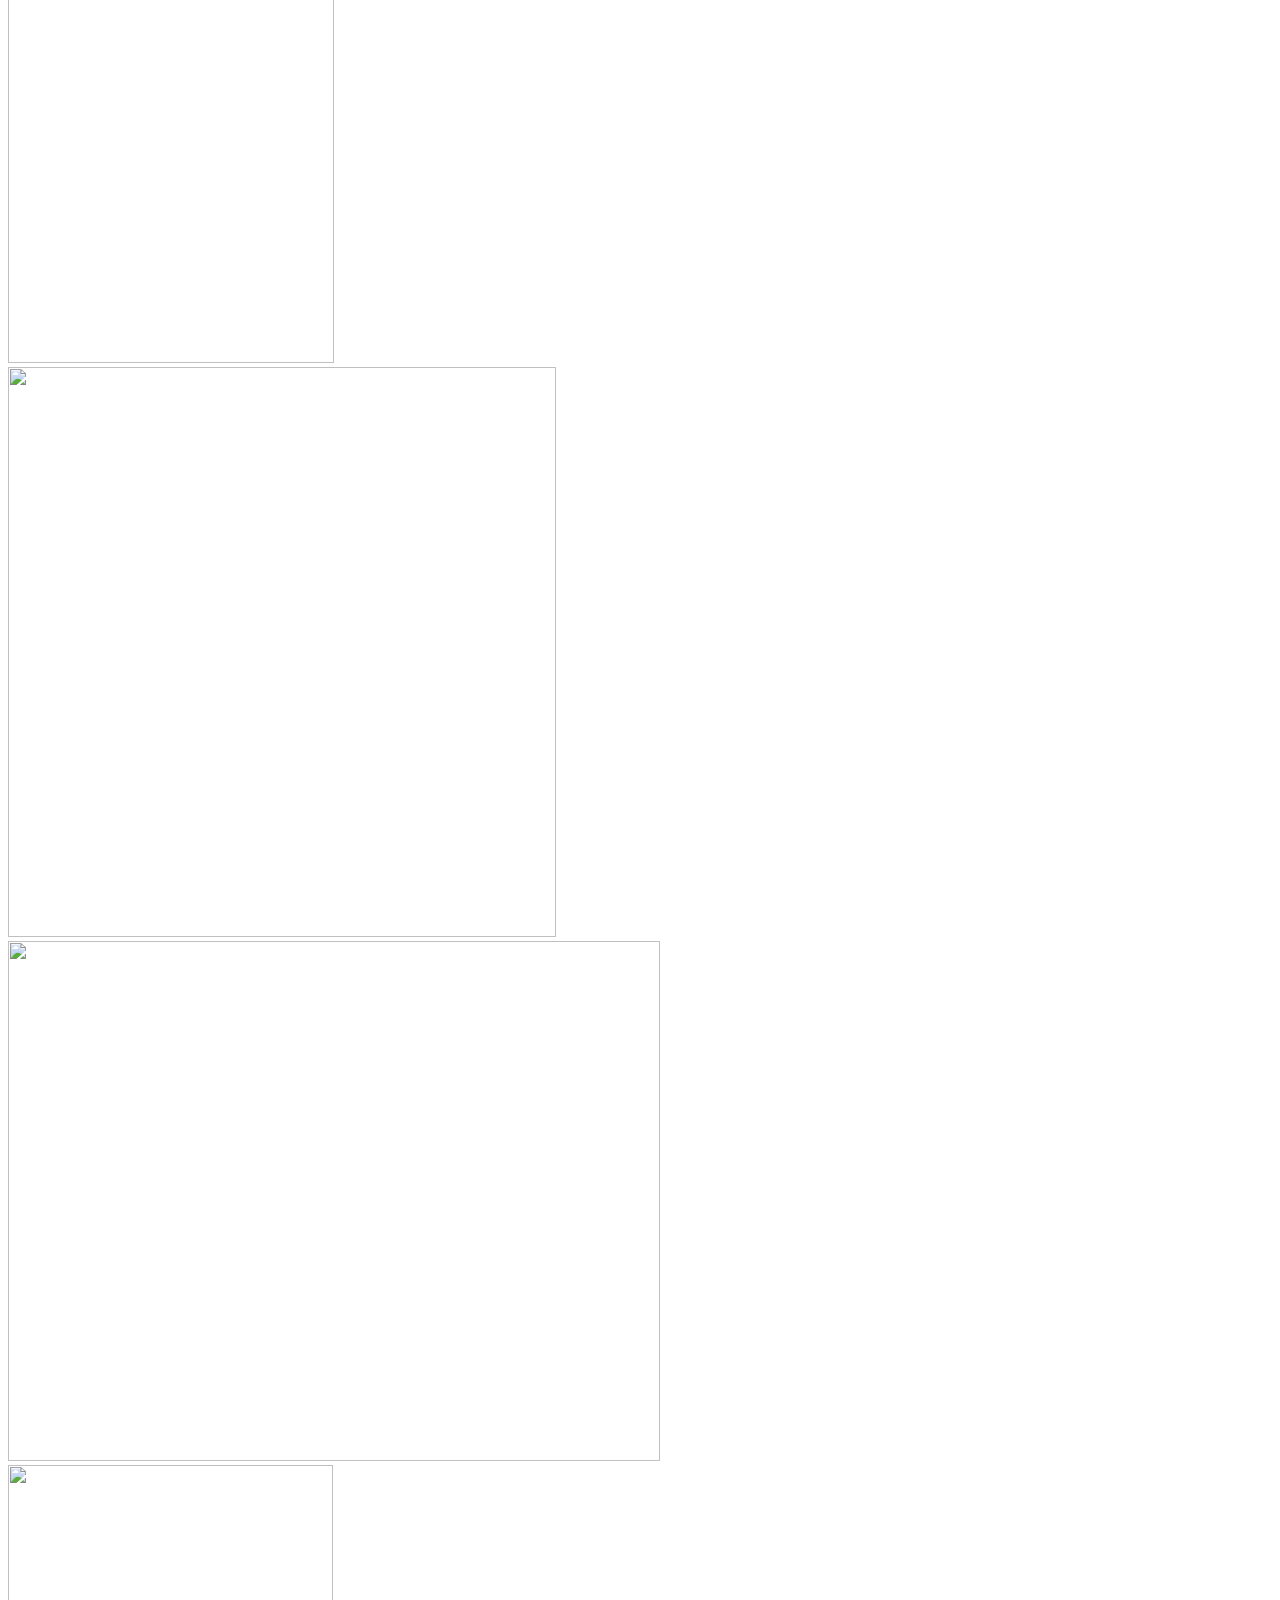
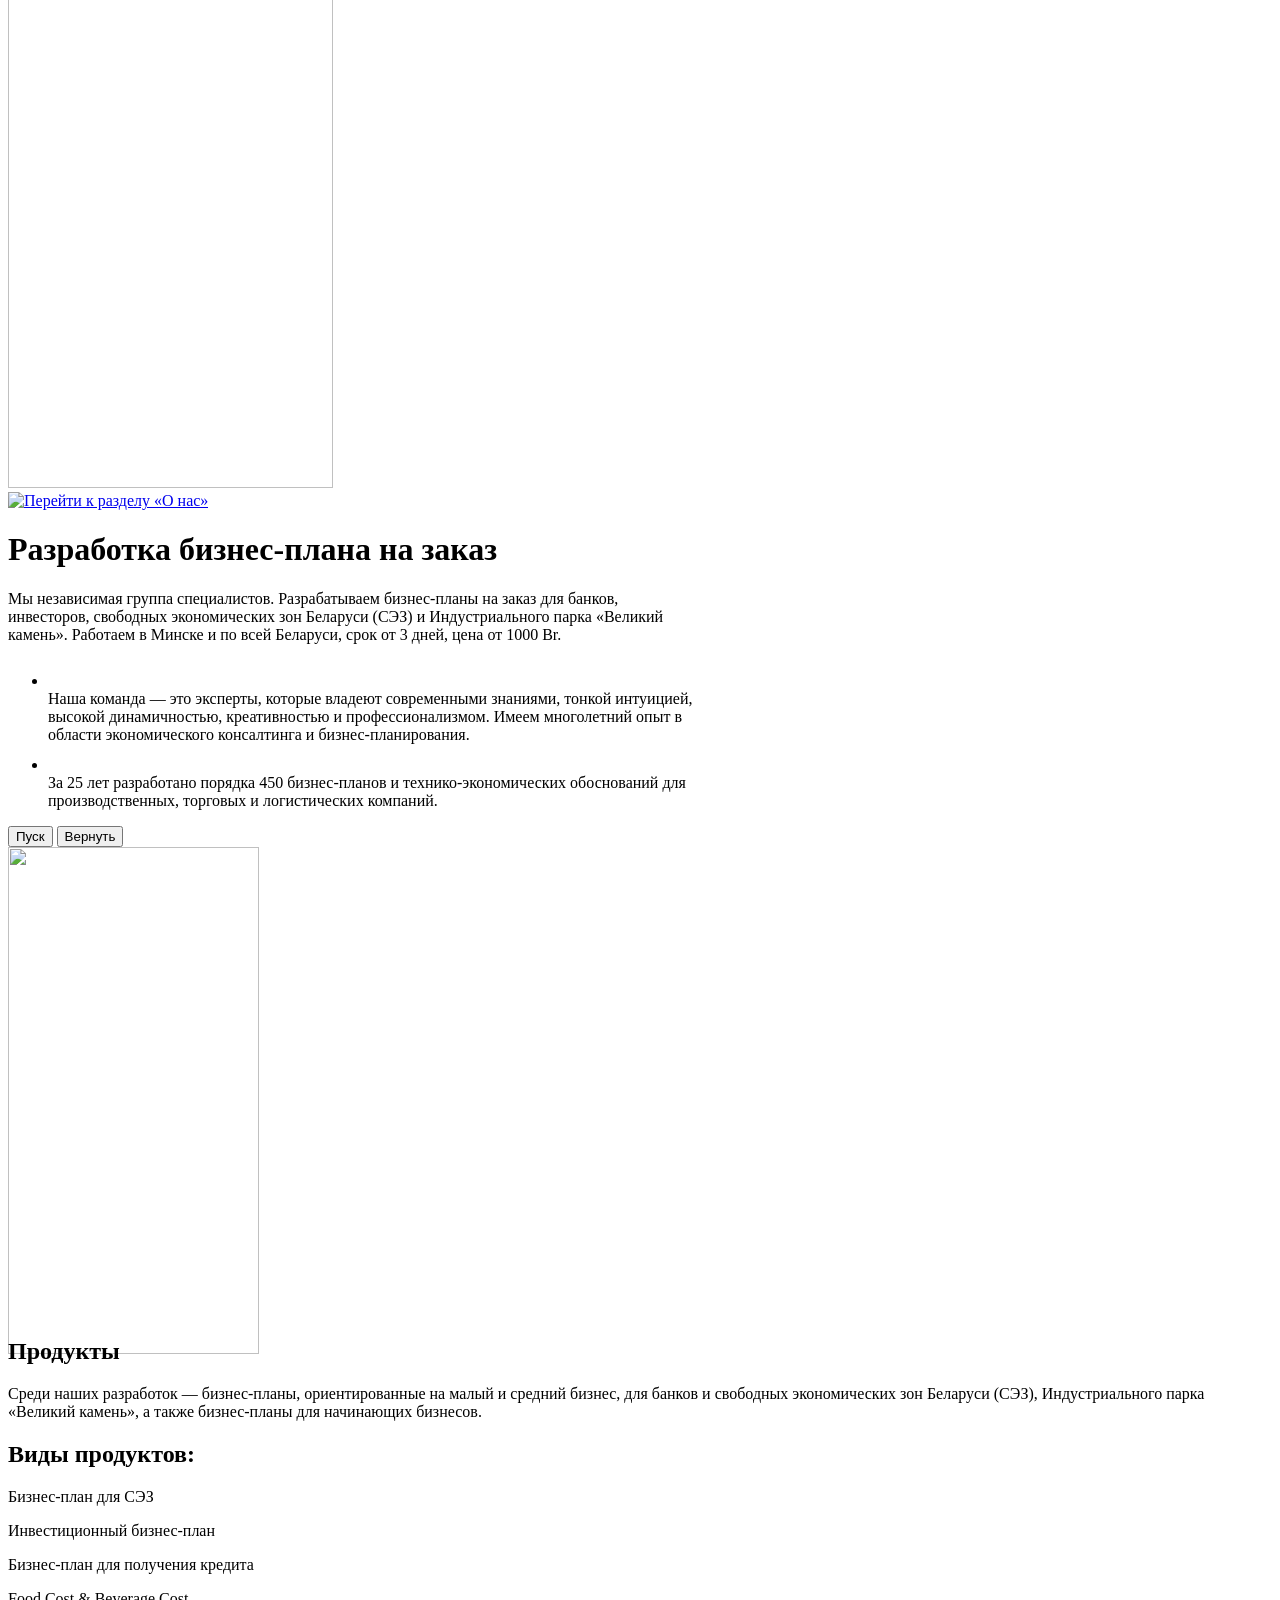
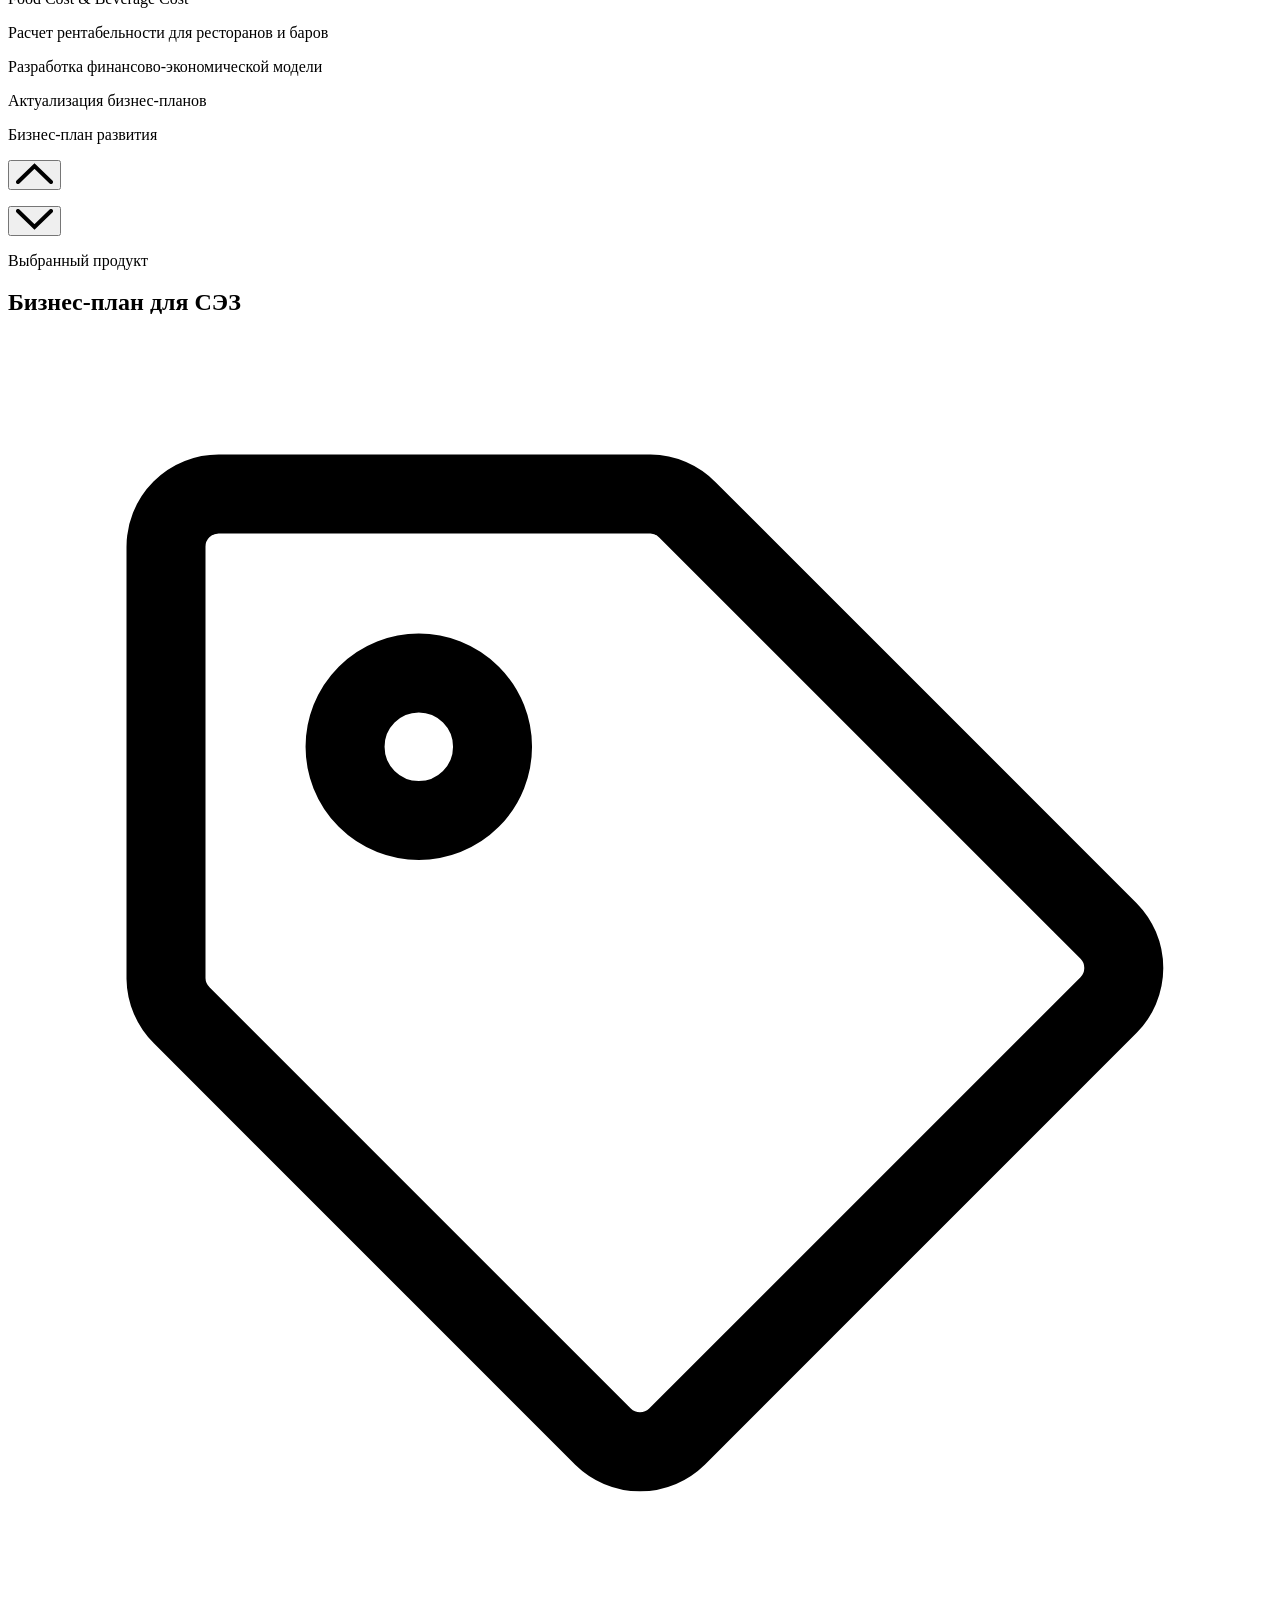
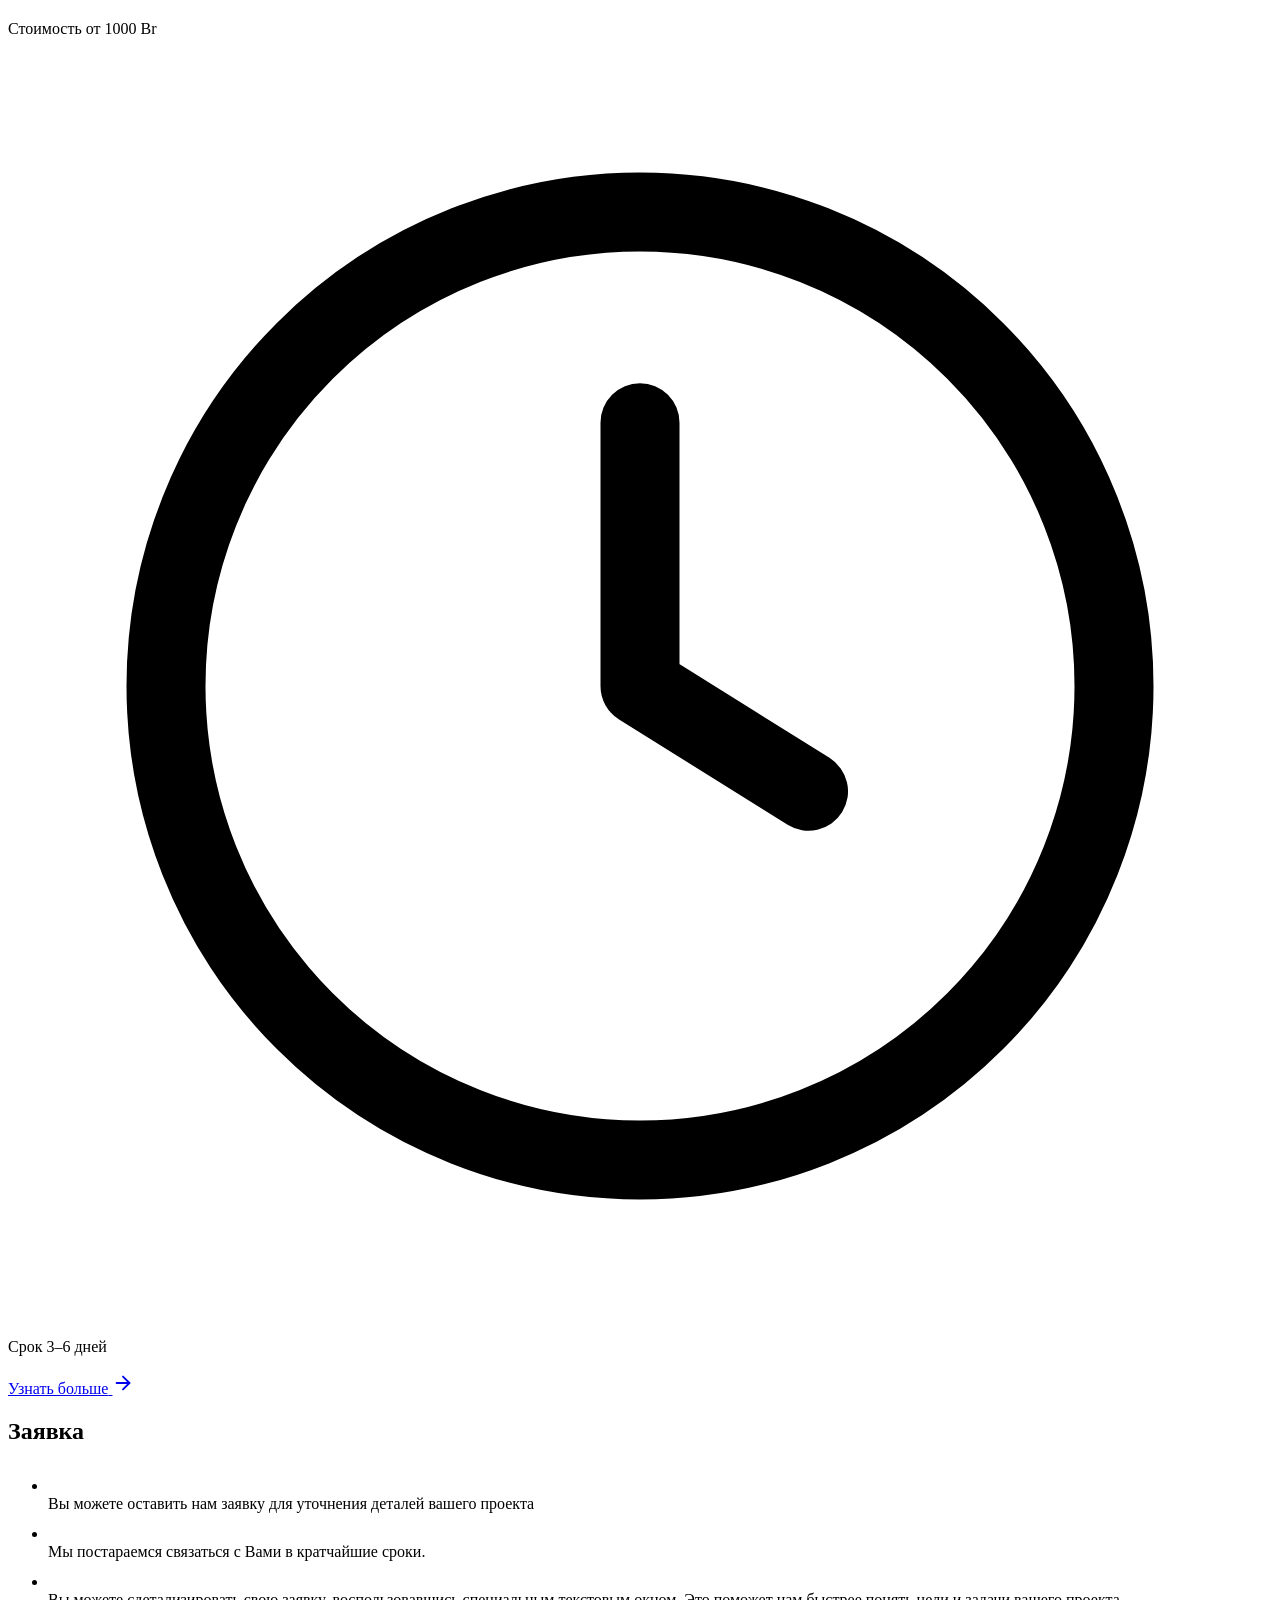
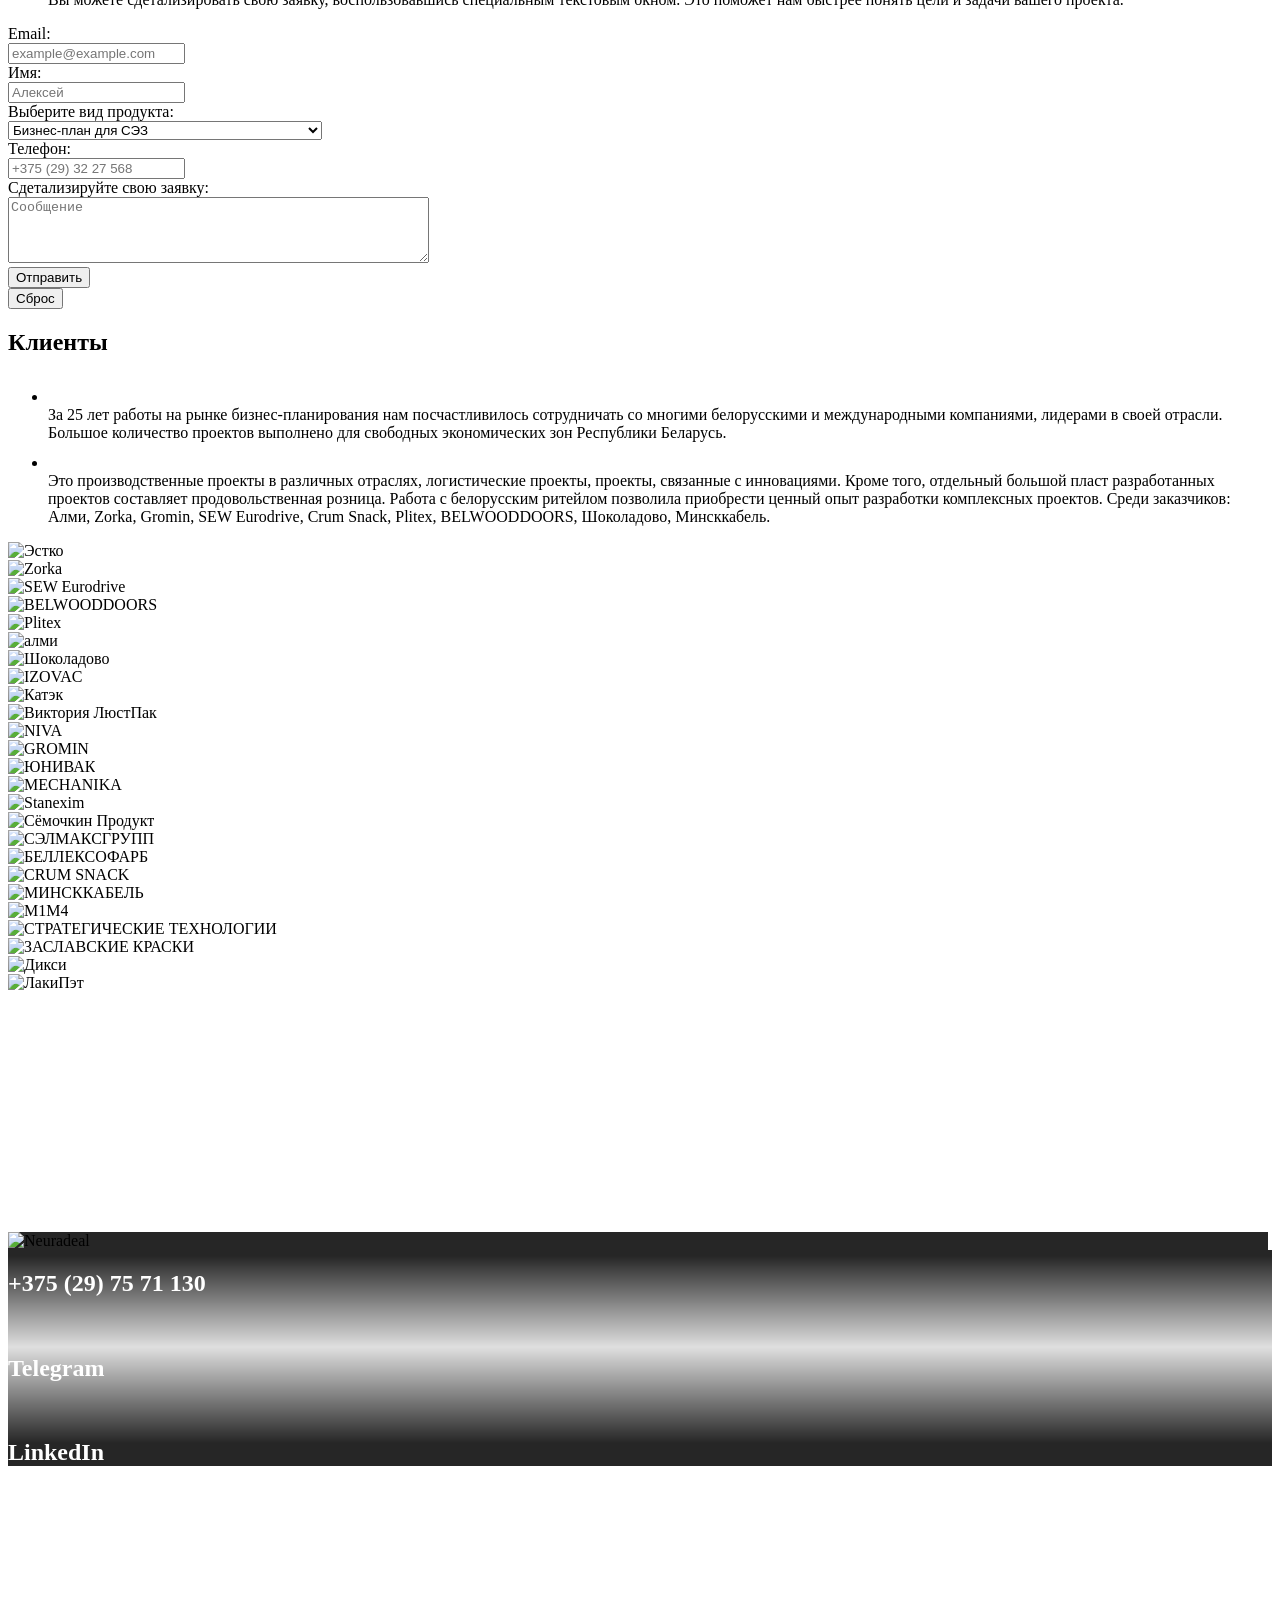
==== commit c234403d: "Restore contact details and show the sole proprietor's legal information." ====
--- a/index.html
+++ b/index.html
@@ -63,21 +63,21 @@
         "@type": "ProfessionalService",
         "@id": "https://neuradeal.com/#organization",
         "name": "Neuradeal",
+        "legalName": "Индивидуальный предприниматель Римашевский Дмитрий Леонидович",
+        "taxID": "101380722",
         "url": "https://neuradeal.com/",
         "image": "https://neuradeal.com/images/og/home.png",
         "logo": "https://neuradeal.com/favicon.png",
         "description": "Разработка бизнес-планов на заказ в Минске и по всей Беларуси для банков, инвесторов, свободных экономических зон и Индустриального парка «Великий камень». 25 лет опыта, больше 450 проектов, срок от 3 дней, цена от 1000 Br.",
         "areaServed": "BY",
-        "inLanguage": "ru"
-    }
-    </script>
-    <!-- restore contacts:
+        "inLanguage": "ru",
         "telephone": "+375297571130",
         "sameAs": [
             "https://t.me/Neuradeal",
             "https://www.linkedin.com/in/дмитрий-римашевский-110ba738"
         ]
-    -->
+    }
+    </script>
 </head>
 <body id="body">
     <div id="loader" role="status">
@@ -112,11 +112,9 @@
                     <div class="ms-5 w-auto">
                         <a class="" href="#clients">Клиенты</a>
                     </div>
-                    <!-- restore contacts nav:
                     <div class="ms-5 me-5 w-auto">
                         <a class="" href="#contacts">Контакты</a>
                     </div>
-                    -->
                 </div>
             </div>
         </div>
@@ -571,7 +569,6 @@
                 </div>
             </div>
         </div>
-        <!-- restore contacts:
         <div class="row ps-5 pe-5" id="contacts">
             <div class="d-flex align-items-center justify-content-center" id="contacts-content">
                 <div class="pt-5 pb-5 pe-5 me-5" id="contacts-logo">
@@ -600,7 +597,6 @@
                 </div>
             </div>
         </div>
-        -->
         <footer class="site-footer">
             <nav aria-labelledby="footer-products-title">
                 <h2 id="footer-products-title">Продукты</h2>
@@ -614,7 +610,10 @@
                     <li><a href="./biznes-plan-razvitiya/">Бизнес-план развития</a></li>
                 </ul>
             </nav>
-            <p>© Neuradeal. Разработка бизнес-планов в Минске и по всей Беларуси.</p>
+            <div class="footer-meta">
+                <p>© Neuradeal. Разработка бизнес-планов в Минске и по всей Беларуси.</p>
+                <p class="legal">Индивидуальный предприниматель Римашевский Дмитрий Леонидович<br>УНП 101380722 · свидетельство о государственной регистрации № 101380722 от 13.07.2001 г.</p>
+            </div>
         </footer>
     </div>
 
--- a/styles/contacts.css
+++ b/styles/contacts.css
@@ -0,0 +1,134 @@
+#contacts-logo {
+    border-right: 4px solid white;
+}
+
+#contacts {
+    background-image: linear-gradient(0deg, rgba(0,0,0,0.85) 10%, rgba(0,0,0,0.12377450980392157) 51%, rgba(0,0,0,0.85) 90%), url('../images/contacts-banner.svg');
+    background-size: cover, auto;
+    background-position: center, center;
+}
+
+#contacts-content {
+    margin-top: 15rem;
+    margin-bottom: 15rem;
+}
+
+#contacts a {
+    text-decoration: none;
+    color: white;
+}
+
+#contacts-logo {
+    order: 0;
+}
+
+#contacts-content div:has(h2) a {
+    filter: saturate(0);
+}
+
+#contacts-content div:has(h2) a:hover {
+    filter: saturate(1);
+}
+
+.site-footer {
+    display: grid;
+    grid-template-columns: minmax(0, 1fr) minmax(0, 1.15fr);
+    column-gap: 4rem;
+    align-items: start;
+    width: min(68rem, calc(100% - 4rem));
+    margin: 0 auto;
+    padding: 2.75rem 0 3rem;
+    border-top: 1px solid rgba(255, 255, 255, .15);
+    color: rgba(255, 255, 255, .55);
+    font-size: .95rem;
+    text-align: left;
+}
+
+.site-footer h2 {
+    margin: 0 0 1rem;
+    color: #fff;
+    font-size: 1.05rem;
+    font-weight: 400;
+}
+
+.site-footer ul {
+    display: flex;
+    flex-direction: column;
+    align-items: flex-start;
+    gap: .45rem;
+    margin: 0;
+    padding: 0;
+    border-left: 0;
+    font-size: inherit;
+    list-style: none;
+}
+
+.site-footer a {
+    color: rgba(255, 255, 255, .8);
+    text-decoration: none;
+    transition: color .2s;
+}
+
+.site-footer a:hover,
+.site-footer a:focus-visible {
+    color: #fff;
+    text-decoration: underline;
+    text-underline-offset: .2em;
+}
+
+.site-footer p {
+    margin: 0;
+}
+
+.site-footer .footer-meta {
+    align-self: stretch;
+    padding-left: 3rem;
+    border-left: 1px solid rgba(255, 255, 255, .15);
+}
+
+.site-footer .legal {
+    max-width: 28rem;
+    margin: 1.15rem 0 0;
+    color: rgba(255, 255, 255, .4);
+    font-size: .78rem;
+    font-weight: 300;
+    letter-spacing: .03em;
+    line-height: 1.65;
+}
+
+@media screen and (max-width: 800px) {
+    .site-footer {
+        grid-template-columns: 1fr;
+        row-gap: 2rem;
+        width: min(68rem, calc(100% - 3rem));
+        text-align: center;
+    }
+
+    .site-footer ul {
+        align-items: center;
+    }
+
+    .site-footer .footer-meta {
+        padding-left: 0;
+        border-left: 0;
+        border-top: 1px solid rgba(255, 255, 255, .15);
+        padding-top: 1.75rem;
+    }
+
+    .site-footer .legal {
+        margin-right: auto;
+        margin-left: auto;
+    }
+
+    #contacts-content {
+        flex-direction: column!important;
+    }
+
+    #contacts-logo {
+        border-right: 0px;
+        border-bottom: 4px solid white;
+        padding-right: 0!important;
+        padding-bottom: 0;
+        margin-right: 0!important;
+    }
+}
